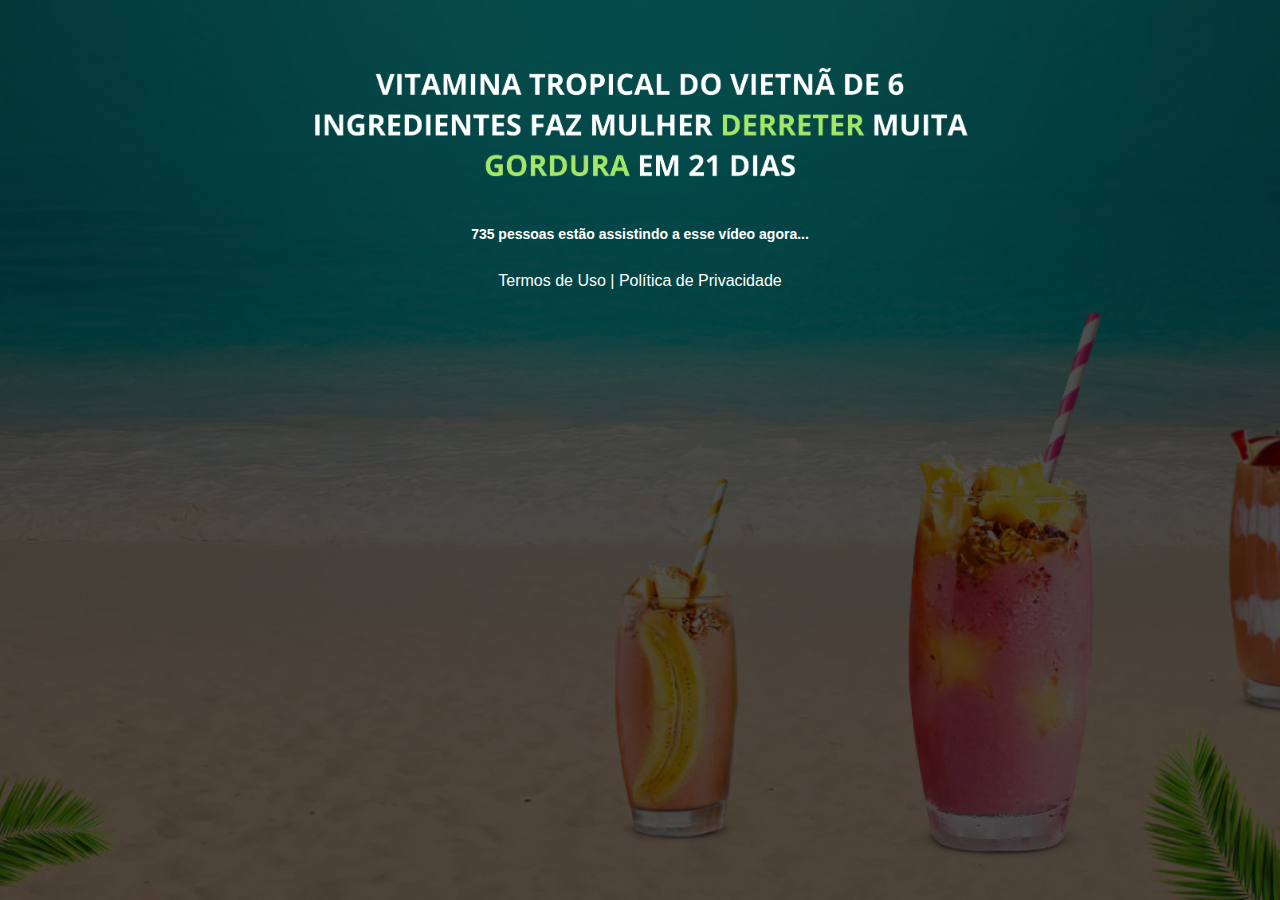
==== index.html @ 15a98bd1 "Update index.html" ====
<!DOCTYPE html>
<html lang="pt-br">
  <head>
    <meta charset="utf-8">
    <meta name="viewport" content="width=device-width, initial-scale=1, shrink-to-fit=no">

    <link rel="stylesheet" href="https://stackpath.bootstrapcdn.com/bootstrap/4.1.3/css/bootstrap.min.css" integrity="sha384-MCw98/SFnGE8fJT3GXwEOngsV7Zt27NXFoaoApmYm81iuXoPkFOJwJ8ERdknLPMO" crossorigin="anonymous">

    <link rel="preconnect" href="https://fonts.googleapis.com">
    <link rel="preconnect" href="https://fonts.gstatic.com" crossorigin>
    <link href="https://fonts.googleapis.com/css2?family=Cabin:ital,wght@0,400;0,500;0,600;0,700;1,400;1,500;1,600;1,700&family=Dosis:wght@200;300;400;500;600;700;800&family=Oswald:wght@200;300;400;500;600;700&family=Signika:wght@300;400;500;600;700&display=swap" rel="stylesheet">

    <link rel="stylesheet" href="./assets/css/com.css">

    <!-- Título da Página -->
    <title>Vita 21 Ritual</title>
    
    <style type="text/css">
      body {
        color: white;
        background-image: url("assets/img/bg.jpeg");
        background-color: rgba(0, 0, 0, 0.6);
        background-position: center;
        background-size: cover;
        background-attachment: fixed;
        background-blend-mode: darken;
      }
    </style>
	  	  
<!-- Meta Pixel Code -->
<script>
  !function(f,b,e,v,n,t,s)
  {if(f.fbq)return;n=f.fbq=function(){n.callMethod?
  n.callMethod.apply(n,arguments):n.queue.push(arguments)};
  if(!f._fbq)f._fbq=n;n.push=n;n.loaded=!0;n.version='2.0';
  n.queue=[];t=b.createElement(e);t.async=!0;
  t.src=v;s=b.getElementsByTagName(e)[0];
  s.parentNode.insertBefore(t,s)}(window, document,'script',
  'https://connect.facebook.net/en_US/fbevents.js');
  fbq('init', '4587872094651856');
  fbq('track', 'PageView');
</script>
<noscript><img height="1" width="1" style="display:none"
  src="https://www.facebook.com/tr?id=4587872094651856&ev=PageView&noscript=1"
/></noscript>
<!-- End Meta Pixel Code -->	  

  </head>
  <body>


    <header class="py-4">
      <div class="container">
        <div class="row justify-content-center">
          <div class="col-lg-8 text-center">

            <!-- Headline -->
            <img class="img-fluid" src="./assets/img/headline.png">

            <!-- VSL -->
           <script type="text/javascript" id="scr_6251909834cf0a00095ed544">var s=document.createElement("script");s.src="https://cdn.converteai.net/1ac270a9-b5e8-4e0a-b8ff-7b566e8d7eab/players/6251909834cf0a00095ed544/player.js",s.async=!0,document.head.appendChild(s);</script>

            <br/> 
			<!-- Pessoas assistindo -->
			<span style="color: #fff;">
				<div id="viewers">
					<div id="viewers" style="font-weight: bold; font-family: helvetica, arial, sans-serif; font-size: 14px;">
			  <span></span> pessoas estão assistindo a esse vídeo agora...
			</div>
			<script>
			  document.querySelectorAll("#viewers span")[0].innerHTML = getUsersView();

			  setInterval(() => {
			    updatesUsersView();
			  }, 2500);

			  function getUsersView() {
			    return Math.floor(Math.random() * (Math.floor(910) - Math.ceil(690))) + Math.ceil(690);
			  }

			  function updatesUsersView() {
			    var currentUsers = document.querySelectorAll("#viewers span")[0].innerHTML;
			    var users = Math.floor(Math.random() * (Math.floor(40) - Math.ceil(-40))) + Math.ceil(-40);
			    currentUsers = parseInt(currentUsers) < 690 ? parseInt(currentUsers) + users * user : parseInt(currentUsers) + users;
			    document.querySelectorAll("#viewers span")[0].innerHTML = currentUsers;
			  }
			</script>
			
            <!-- Botão -->
            <div id="cta1" class="mt-4 d-none"> 
            <a href="https://pay.kiwify.com.br/h2dDhMy"><button style="background: #fa0053; border-radius: 4px; padding: 26px; cursor: pointer; color: #fff; border: none; font-size: 16px; display: inline-block; text-decoration: none;  letter-spacing: 2px;  ">QUERO FAZER O PROGRAMA</button></a></div>

            <!-- Termos de Uso e Política de Privacidade -->
            <div class="text-white mt-4"><a href="termos.html" class="text-white">Termos de Uso</a> | <a href="privacidade.html" class="text-white">Política de Privacidade</a></div>

          </div>
        </div>
      </div>
    </header>

  <meta charset="utf-8">
  <meta name="viewport" content="width=device-width, initial-scale=1, shrink-to-fit=no">
  <link rel="stylesheet" href="https://stackpath.bootstrapcdn.com/bootstrap/4.1.3/css/bootstrap.min.css">
  <link href="https://fonts.googleapis.com/css2?family=Cabin&family=Montserrat&family=Open+Sans&family=Oswald&display=swap" rel="stylesheet" />
  <style> 
  .fb-comments{
      background-color: white!important;
     border:1px solid #e9ebee!important
  }
 table th {
      padding: 2px !important;
  }
  td, table tbody tr{
      background-color: #fff!important;
  }
    @media (max-width: 768px) {
  .video-player {
    width: 100%;
    background: 0 0;
  }
  .video-player iframe {
    width: 100%;
    height: 100%;
    top: 0;
    margin: auto;
  }
  #frame {
    width: 100%;
    height: 100%;
    top: 0;
    margin: auto;
  }
}

* {
  font-family: helvetica, arial, sans-serif;
}

body {
  font-size: 16px;
}
.mark-comments{
  color: #365899;
}
.fb-comments {
  border: 1px solid #e9ebee!important;
  border-radius: 18px;
  padding: 12px;
  margin: auto;
  position: relative;
  color: #4267b2;
}

.fb-comments-header {
  padding:  0;
  border-bottom: 1px solid #e9ebee!important;
}

.fb-comments-header span {
  color: #000;
  font-weight: 700;
  font-size: 0.9em;
}

.fb-comments-comment {
  border: none!important;
  padding: 0;
  margin: 10px 0;
  width: 100%;
}

.fb-comments-reply-wrapper {
  margin-left: 60px;
  border-left: 1px dotted #e9ebee!important;
  padding-left: 5px;
}

tr,
td {
  border: none!important;
  margin: 0;
}

td {
  padding: 2.5px;
}

tr {
  padding: 2.5px 0;
}

.fb-comments-comment-img {
  vertical-align: top;
  width: 48px;
  padding-right: 5px;
}

.fb-comments-comment-img img {
    max-width: 48px;
    max-height: 48px;
    border-radius: 25px;
    object-fit: cover;
}

.fb-comments-comment-name {
  font-size: 0.85em;
}

.fb-comments-comment-name name {
  color: #365899;
  text-decoration: none!important;
  font-weight: 700;
  cursor: pointer;
  cursor: hand;
}

.fb-comments-comment-name name:hover {
  text-decoration: underline!important;
}

.fb-comments-comment-name occupation {
  color: #90949c!important;
}

.fb-comments-comment-text {
font-weight: 300;
  font-size: 0.9em;
  color: #000;
  border-radius: 21px;
  background-color: #eaebef!important;
  padding-left: 12px
}
.fb-comments-comment-actions{
    padding: 0 2px !important;
}
.fb-comments-comment-actions like,
.fb-comments-comment-actions reply {
  font-size: 0.75em;
  color: #4267b2;
  text-decoration: none!important;
  cursor: pointer;
  cursor: hand;
}

.fb-comments-comment-actions like.liked {
  color: #90949c;
}

.fb-comments-comment-actions like:hover,
.fb-comments-comment-actions reply:hover {
  text-decoration: underline;
}

.fb-comments-comment-actions likes {
  font-size: 13px;
  background: url(https://segredosdaburguesia.com/wp-content/uploads/2021/10/likes.png);
  background-repeat: no-repeat;
  padding-left: 43px;
  padding-right: 6px;
  padding-top: 3px;
  padding-bottom: 2px;
  margin-top: -10px;
  float: right;
  background-color: #fff!important;
  border: solid #eaebef;
  border-radius: 19px;
}

.fb-comments-comment-actions date {
  font-size: 0.75em;
  color: #90949c;
  text-decoration: none;
  cursor: pointer;
  cursor: hand;
}

.fb-comments-comment-actions date:hover {
  text-decoration: underline;
}

.fb-comments-loadmore {
  background: #4080ff!important;
  border: 1px solid #4080ff!important;
  border-radius: 3px;
  box-sizing: border-box;
  color: #fff;
  font-size: 14px;
  padding: 0.875em;
  text-shadow: none;
  width: 100%;
  font-weight: 700;
  cursor: hand;
  cursor: pointer;
}

.fb-reply-input {
  border: 1px solid lightgrey;
  border-radius: 3px;
  width: 100%;
  padding: 5px 7.5px;
  font-size: 0.75em;
  color: #000;
  outline: none;
}

.fb-reply-input:hover,
.fb-reply-button:hover {
  outline: none;
}

.fb-reply-button {
  background: #4080ff!important;
  border: 1px solid #4080ff!important;
  border-radius: 3px;
  box-sizing: border-box;
  color: #fff;
  font-size: 0.75em;
  padding: 5px 7.5px;
  text-shadow: none;
  width: 100%;
  font-weight: 700;
  cursor: hand;
  cursor: pointer;
  outline: none;
}

.bbtn {
  width: 100%;
  max-width: 449px;
}

@media (max-width: 768px) {
  .video-player {
    margin-top: 0 !important;
  }
}

    header {
      background-repeat: no-repeat;
      background-size: cover;
    }
    h1 {
      font-size: clamp(1.5em, 1em + 3vw, 2.5em);
      text-transform: uppercase bold;
      font-family: 'Montserrat', sans-serif;
    }
    .a-btn {
      text-decoration: none;
      -webkit-font-smoothing: antialiased;
      margin: 0;
      border: 0; 
      font: inherit; 
      vertical-align: baseline;
      color: #2e82bc; 
      outline: 0; 
      line-height: 1; 
      text-align: center; 
      position:relative!important; display: inline-block!important;
      border-style: solid; 
      width: 100%; padding-left: 0!important; padding-right: 0!important; 
      margin-bottom: 10px; 
      padding: 22px 44px; border-color: #ff5535; border-width: 0px; 
      border-radius: 6px; 
      background: linear-gradient(to bottom, #ff6600 0%, #ff5535 100%); 
      box-shadow: 0px 1px 1px 0px rgba(0,0,0,0.5); 
      text-decoration: none!important;
    }
    .span-btn {
      text-decoration: none;
      -webkit-font-smoothing: antialiased; 
      text-align: center;
      margin: 0; 
      border: 0; 
      font: inherit;
      vertical-align: baseline;
      display: block; 
      position: relative; 
      z-index: 1; 
      padding: 0 15px; 
      white-space: normal; 
      font-size: 25px;
      color: #ffffff; 
      font-family: Oswald; 
      font-weight: bold; 
      text-shadow: #000000 0px 1px 0px;
      text-decoration: none;
    }
    .span-btn2 {
      -webkit-font-smoothing: antialiased; 
      text-align: center;
      padding: 0; border: 0;
      font: inherit; 
      vertical-align: baseline; 
      display: block; 
      position: relative;
      z-index: 1; 
      margin: .2em 0 -.5em; 
      font-size: 15px; 
      color: #f5e051; 
      font-family: Cabin; 
      font-weight: bold; 
      font-style: italic;
      text-shadow: #000000 0px 1px 0px;
    }
    .comment {
      display: block; 
      padding: 10px 0; 
      line-height: 20px;
    }
    .span {
      color: #365899; 
      font-weight: bold;
    }
    .answer {
      color: #444; 
      -webkit-font-smoothing: antialiased;
      margin: 0; 
      padding: 0; 
      border: 0; 
      font: inherit; 
      vertical-align: baseline; 
      display: block; 
      padding-top: 10px; 
      line-height: 20px;
      padding-left: 9px; 
      border-left: 1px solid #E9EBEE; margin-left: 50px; padding-bottom: 0;
    }
    .classeNova {
      color: #444; 
      -webkit-font-smoothing: antialiased; 
      margin: 0; 
      padding: 0; 
      border: 0; 
      font: inherit; 
      vertical-align: baseline;
      font-family: Arial; 
      background-color:
      #F6F7F9!important;
      font-size: 14px; 
      padding-top: 20px;      
    }
    .paragrafo {
      color: #444; 
      font-family: 'Helvetica Neue',Helvetica,Arial,sans-serif;
      line-height: 1.5em; 
      margin: 0;
      margin-left: 60px; 
      margin-bottom: 0px;
    }
    .like {
      font-size: 11px; color: #90949c;
    }
    .twenty1 {
      font-weight: 700; 
      border-bottom: 1px solid #E9EBEE; 
      display: block; 
      padding-bottom: 6px;
    }
    .imgComment {
      width: 60px; 
      height: 50px; 
      float: left; 
      padding-right: 10px;
    }
    .hide {
      display: none;
    }
    .pirataria h3 {
      text-transform: uppercase;
      font-size: 15px;
      letter-spacing: 5px;
    }
    .pirataria b{
      color: #FFC400;
    }
    .pirataria {
      font-size: 12px;
      text-align: justify;
    }
    footer {
      background-color: black;
      padding-top: 25px;
      padding-bottom: 25px;
      color: white;
    }
    .cpy {
      font-size: 12px;
      margin: 37px 0px 20px 0px;
    }
    .links a {
      font-size: 12px;
      color: white;
    }
    .lucas{
      font-size: 50px;
      color: #020201;
      text-shadow: 2px 2px 2px white;
    }
  </style>
</head>
<body>
  <section class="comments py-4">
    <div id="cmen" class="mt-4 d-none"> 
      <div class="row justify-content-center">
        <div class="col-lg-12">
          <div class="fb-comments" style="margin-top: 5px;">
            <div class="fb-comments-header">
              <span>29 comentários</span>
            </div>
            <div class="fb-comments-wrapper" id="1">
              <table class="fb-comments-comment">
                <tbody>
                  <tr>
                    <td rowspan="3" class="fb-comments-comment-img"><img loading="lazy" 
                        src="https://i.ibb.co/GcKDPTS/8.jpg"  width="48" height="48" alt="imagem 1"></td>
                   
                  </tr>
                  <tr>
                    <td class="fb-comments-comment-text">
  
                        <font class="fb-comments-comment-name">
                          <name>Juliana Matos</name>
                        </font>
                        <br/>
                        Nunca vi nada igual! Realmente eu consegui me livrar daquelas dobras na minha barriga, odiava a barriga murcha
                    </td>
                  </tr>
                  <tr>
                    <td class="fb-comments-comment-actions">
                      <like>Curtir</like>
                      ·
                      <reply>Responder</reply>
                      ·
                      <likes>31</likes>
                      
                      <date>27 min</date>
                    </td>
                  </tr>
                </tbody>
              </table>
            </div>
            <div class="fb-comments-reply-wrapper" id="2">
              <table class="fb-comments-comment">
                <tbody>
                  <tr>
                    <td rowspan="3" class="fb-comments-comment-img"><img loading="lazy" width="48" height="48" alt="imagem 2"
                        src="https://segredosdaburguesia.com/wp-content/uploads/2021/11/Sandra-1024x1024-1-1.jpg"></td>
                   
                  </tr>
                  <tr>
                    <td class="fb-comments-comment-text">
                      <font class="fb-comments-comment-name">
                        <name>Marisa Moreira</name>
                      </font>
                      <br/> 
                      <name class="mark-comments">Juliana Matos</name> Serio??funciona msmmm??
                    </td>
                  </tr>
                  <tr>
                    <td class="fb-comments-comment-actions">
                      <like>Curtir</like>
                      ·
                      <reply>Responder</reply>
                      ·
                      <likes>2</likes>
                      
                      <date>10 min</date>
                    </td>
                  </tr>
                </tbody>
              </table>
            </div>
            <div class="fb-comments-reply-wrapper" id="3">
              <table class="fb-comments-comment">
                <tbody>
                  <tr>
                    <td rowspan="3" class="fb-comments-comment-img"><img loading="lazy" width="48" height="48" alt="imagem3"
                        src="https://i.ibb.co/GcKDPTS/8.jpg"></td>
                    
                  </tr>
                  <tr>
                    <td class="fb-comments-comment-text">
                      <font class="fb-comments-comment-name">
                        <name>Juliana Matos</name>
                      </font>
                      <br/>
                      <name class="mark-comments">Marisa Moreira</name> Funciona sim !! essa receita é ótimo pra sumir com a barriga 
                    </td>
                  </tr>
                  <tr>
                    <td class="fb-comments-comment-actions">
                      <like>Curtir</like>
                      ·
                      <reply>Responder</reply>
                      ·
                      <likes>3</likes>
                      
                      <date>1 min</date>
                    </td>
                  </tr>
                </tbody>
              </table>
            </div>
            <div class="fb-comments-wrapper" id="4">
              <table class="fb-comments-comment">
                <tbody>
                  <tr>
                    <td rowspan="3" class="fb-comments-comment-img"><img loading="lazy" width="48" height="48" alt="imagem de perfil"
                        src="https://i.ibb.co/7kK3QkP/9.jpg"></td>
                   
                  </tr>
                  <tr>
                    <td class="fb-comments-comment-text">
                      <font class="fb-comments-comment-name">
                        <name>Sandra Bueno</name>
                      </font>
                      <br/>
                      Essa é a melhor coisa q já fiz. Nao sinto mais a fome de antes… O resultado foi certo. Em 15 dias passei de 64 para 58kg.
                    </td>
                  </tr>
                  <tr>
                    <td class="fb-comments-comment-actions">
                      <like>Curtir</like>
                      ·
                      <reply>Responder</reply>
                      ·
                      <likes>27</likes>
                      
                      <date>53 min</date>
                    </td>
                  </tr>
                </tbody>
              </table>
            </div>
            <div class="fb-comments-reply-wrapper" id="5">
              <table class="fb-comments-comment">
                <tbody>
                  <tr>
                    <td rowspan="3" class="fb-comments-comment-img"><img loading="lazy" width="48" height="48" alt="imagem de perfil"
                        src="https://i.ibb.co/cv9GVZc/15.jpg"></td>
                  
                  </tr>
                  <tr>
                    <td class="fb-comments-comment-text">
                      <font class="fb-comments-comment-name">
                        <name>Cleusa Dias</name>
                      </font>
                      <br/>
                     <name class="mark-comments">Sandra Bueno </name> Nossa, 15 Dias!!!!!1😱😱😱. Estou fazendo tambem e consegui esse resultado em 20 dias. muito bom Sandra👏👏👏
                    </td>
                  </tr>
                  <tr>
                    <td class="fb-comments-comment-actions">
                      <like>Curtir</like>
                      ·
                      <reply>Responder</reply>
                      ·
                      <likes>5</likes>
                      
                      <date>42 min</date>
                    </td>
                  </tr>
                </tbody>
              </table>
            </div>
            <div class="fb-comments-reply-wrapper" id="6">
              <table class="fb-comments-comment">
                <tbody>
                  <tr>
                    <td rowspan="3" class="fb-comments-comment-img"><img loading="lazy" width="48" height="48" alt="imagem de perfil"
                        src="https://i.ibb.co/7kK3QkP/9.jpg"></td>
                   
                  </tr>
                  <tr>
                    <td class="fb-comments-comment-text">

                      <font class="fb-comments-comment-name">
                        <name>Sandra Bueno</name>
                      </font>
                      <br/>

                      <name class="mark-comments">  
                        Cleusa Dias </name> Obrigada 😊
                    </td>
                  </tr>
                  <tr>
                    <td class="fb-comments-comment-actions">
                      <like>Curtir</like>
                      ·
                      <reply>Responder</reply>
                      ·
                      <likes>7</likes>
                      
                      <date>33 min</date>
                    
                  </tr>
                </tbody>
              </table>
            </div>
            <div class="fb-comments-wrapper" id="10">
              <table class="fb-comments-comment">
                <tbody>
                  <tr>
                    <td rowspan="3" class="fb-comments-comment-img"><img loading="lazy" width="48" height="48" alt="imagem de perfil"
                        src="https://i.ibb.co/LxyN5jN/13.png"></td>
                   
                  </tr>
                  <tr>
                    <td class="fb-comments-comment-text">
                      <font class="fb-comments-comment-name">
                        <name>Vanderleia Oliveira </name>
                      </font>
                      <br/>
                      Iniciei a 3 meses e emagreci 26kilos, curei da gordura no fígado, da pressão alta e do ácido úrico e da diabetes, é maravilhosa eu indico.
                    </td>
                  </tr>
                  <tr>
                    <td class="fb-comments-comment-actions">
                      <like>Curtir</like>
                      ·
                      <reply>Responder</reply>
                      ·
                      <likes>63</likes>
                      
                      <date>2 h</date>
                    </td>
                  </tr>
                </tbody>
              </table>
            </div>
            <div class="fb-comments-wrapper" id="11">
              <table class="fb-comments-comment">
                <tbody>
                  <tr>
                    <td rowspan="3" class="fb-comments-comment-img"><img loading="lazy" width="48" height="48" alt="imagem de perfil"
                        src="https://segredosdaburguesia.com/wp-content/uploads/2021/11/Maria-Clara-Lourenco-1.jpg"></td>
                 
                  </tr>
                  <tr>
                    <td class="fb-comments-comment-text">
                      <font class="fb-comments-comment-name">
                        <name>Mônica Tavares</name>
                        <br/>
                      </font>
                      Perdi muito peso, mas confesso que foi difícil no inicio, depois da adaptação me senti ótima e melhorei muito fisicamente e mentalmente, grata.
                    </td>
                  </tr>
                  <tr>
                    <td class="fb-comments-comment-actions">
                      <like>Curtir</like>
                      ·
                      <reply>Responder</reply>
                      ·
                      <likes>11</likes>
                      
                      <date>3 h</date>
                    </td>
                  </tr>
                </tbody>
              </table>
            </div>
            <div class="fb-comments-wrapper" id="12">
                <table class="fb-comments-comment">
                  <tbody>
                    <tr>
                      <td rowspan="3" class="fb-comments-comment-img"><img loading="lazy" width="48" height="48" alt="imagem perfil"
                          src="https://segredosdaburguesia.com/wp-content/uploads/2021/11/fernandes-1024x1024-1.jpg"></td>
                   
                    </tr>
                    <tr>
                      <td class="fb-comments-comment-text">
                        <font class="fb-comments-comment-name">
                          <name>Julia Fernandes</name>
                        </font>
                        <br/>
                        Gente isso é tão fantástico que 1 dia foi embora um kg. Levei esse plano no meu médico e ele disse que é ótimo. Eu to amando

                      </td>
                    </tr>
                    <tr>
                      <td class="fb-comments-comment-actions">
                        <like>Curtir</like>
                        ·
                        <reply>Responder</reply>
                        ·
                        <likes>62</likes>
                        <date>3 h</date>
                      </td>
                    </tr>
                  </tbody>
                </table>
            </div>
            <div class="fb-comments-reply-wrapper" id="13">
              <table class="fb-comments-comment">
                <tbody>
                <tr>
                    <td rowspan="3" class="fb-comments-comment-img"><img loading="lazy" width="48" height="48" alt="imagem de perfil"
                        src="https://i.ibb.co/P5zgPMj/17.jpg"></td>
                    
                </tr>
                <tr>
                    <td class="fb-comments-comment-text">
                      <font class="fb-comments-comment-name">
                        <name>Marcela Nascimento</name>
                    </font>
                    <br/>
                    <name class="mark-comments">
                      Julia Fernandes
                    </name>
                    Voce faz ainda? conta mais pra gente.
                    </td>
                </tr>
                <tr>
                    <td class="fb-comments-comment-actions">
                    <like>Curtir</like>
                    ·
                    <reply>Responder</reply>
                    ·
                    <likes>7</likes>
                    <date>2 h</date>
                    </td>
                </tr>
                </tbody>
              </table>
            </div>
            <div class="fb-comments-reply-wrapper" id="14">
                <table class="fb-comments-comment">
                    <tbody>
                    <tr>
                        <td rowspan="3" class="fb-comments-comment-img"><img loading="lazy" width="48" height="48" alt="imagem de perfil"
                            src="https://segredosdaburguesia.com/wp-content/uploads/2021/11/fernandes-1024x1024-1.jpg"></td>
                       
                    </tr>
                    <tr>
                        <td class="fb-comments-comment-text">
                          <font class="fb-comments-comment-name">
                            <name>Julia Fernandes</name>
                          </font>
                        <br/>
                        <name class="mark-comments">
                          Marcela Nascimento
                        </name>
                          sim estou fazendo, faz agora 4 semanas e já perdi 11kg.
                        </td>
                    </tr>
                    <tr>
                        <td class="fb-comments-comment-actions">
                        <like>Curtir</like>
                        ·
                        <reply>Responder</reply>
                        ·
                        <likes>93</likes>
                        <date>1 h</date>
                        </td>
                    </tr>
                    </tbody>
                </table>
            </div>
            <div class="fb-comments-reply-wrapper" id="15">
                <table class="fb-comments-comment">
                    <tbody>
                    <tr>
                        <td rowspan="3" class="fb-comments-comment-img"><img loading="lazy" width="48" height="48" alt="imagem de perfil"
                            src="https://i.ibb.co/P5zgPMj/17.jpg"></td>
                       
                    </tr>
                    <tr>
                        <td class="fb-comments-comment-text">
                          <font class="fb-comments-comment-name">
                            <name>Marcela Nascimento</name>
                        </font>
                        <br/>
                        <name class="mark-comments">
                          Julia Fernandes
                        </name>
                        obrigada...
                        </td>
                    </tr>
                    <tr>
                        <td class="fb-comments-comment-actions">
                        <like>Curtir</like>
                        ·
                        <reply>Responder</reply>
                        ·
                        <date>45 min</date>
                        </td>
                    </tr>
                    </tbody>
                </table>
            </div>


            <div class="fb-comments-wrapper" id="16">
              <table class="fb-comments-comment">
                <tbody>
                  <tr>
                    <td rowspan="3" class="fb-comments-comment-img"><img loading="lazy" width="48" height="48" alt="imagem de perfil"
                        src="https://i.ibb.co/4KtmJjn/10.jpg"></td>
                 
                  </tr>
                  <tr>
                    <td class="fb-comments-comment-text">
                      <font class="fb-comments-comment-name">
                        <name>Andreia Costa  </name>
                      </font>
                      <br/>
                      Sei que não tem muito a ver, mas o método me ajudou a recuperar minha autoestima. Finalmente fiz as pazes com o espelho, posso me sentir bonita de novo, muito obrigada que deus abençoe vcs.

                    </td>
                  </tr>
                  <tr>
                    <td class="fb-comments-comment-actions">
                      <like>Curtir</like>
                      ·
                      <reply>Responder</reply>
                      ·
                      <likes>23</likes>
                      
                      <date>3 h</date>
                    </td>
                  </tr>
                </tbody>
              </table>
            </div>
            <div class="fb-comments-wrapper" id="17">
              <table class="fb-comments-comment">
                <tbody>
                  <tr>
                    <td rowspan="3" class="fb-comments-comment-img"><img loading="lazy" width="75" height="75"
                        src="https://i.ibb.co/X7tS87C/1.jpg"></td>
                    
                  </tr>
                  <tr>
                    <td class="fb-comments-comment-text">
                      <font class="fb-comments-comment-name">
                        <name>Marli Pereira</name>
                      </font>
                      <br/>
                      Ixii… Alguém que comprou sabe me dizer se da certo mesmo? 
                    </td>
                  </tr>
                  <tr>
                    <td class="fb-comments-comment-actions">
                      <like>Curtir</like>
                      ·
                      <reply>Responder</reply>
                      ·
                      <likes>46</likes>
                      
                      <date>4 h</date>
                    </td>
                  </tr>
                </tbody>
              </table>
            </div>
            <div class="fb-comments-reply-wrapper" id="18">
              <table class="fb-comments-comment">
                <tbody>
                  <tr>
                    <td rowspan="3" class="fb-comments-comment-img"><img loading="lazy" width="75" height="75"
                        src="https://segredosdaburguesia.com/wp-content/uploads/2021/10/4.png"></td>
                    
                  </tr>
                  <tr>
                    <td class="fb-comments-comment-text">
                      <font class="fb-comments-comment-name">
                        <name>Patricia Amorim Santos</name>
                      </font>
                      <br/>
                      <name class="mark-comments">
                        Marli Pereira 
                      </name>
                      Eu também estou com o pé atrás… 
                    </td>
                  </tr>
                  <tr>
                    <td class="fb-comments-comment-actions">
                      <like>Curtir</like>
                      ·
                      <reply>Responder</reply>
                      ·
                      <likes> 6</likes>
                      <date>3 h</date>
                    </td>
                  </tr>
                </tbody>
              </table>
            </div>
            <div class="fb-comments-reply-wrapper" id="19">
              <table class="fb-comments-comment">
                <tbody>
                  <tr>
                    <td rowspan="3" class="fb-comments-comment-img"><img loading="lazy" width="75" height="75"
                        src="https://i.ibb.co/tqw2FYv/3.jpg"></td>
                   
                  </tr>
                  <tr>
                    <td class="fb-comments-comment-text">
                      <font class="fb-comments-comment-name">
                        <name>Erica Godoi</name>
                      </font>
                      <br/>
                      <name class="mark-comments">
                        Marli Pereira
                      </name>
                      Com tanta coisa ruim na internet, alguém que realmente fez sabe me informar? Não posso entrar em furada

                    </td>
                  </tr>
                  <tr>
                    <td class="fb-comments-comment-actions">
                      <like>Curtir</like>
                      ·
                      <reply>Responder</reply>
                      ·
                      <likes> 6</likes>
                      <date>3 h</date>
                    </td>
                  </tr>
                </tbody>
              </table>
            </div>
            <div class="fb-comments-reply-wrapper" id="20">
              <table class="fb-comments-comment">
                <tbody>
                  <tr>
                    <td rowspan="3" class="fb-comments-comment-img"><img loading="lazy" width="75" height="75"
                        src="https://segredosdaburguesia.com/wp-content/uploads/2021/10/Kensly-Cabral.jpg"></td>
                    
                  </tr>
                  <tr>
                    <td class="fb-comments-comment-text">
                      <font class="fb-comments-comment-name">
                        <name>Tatiana Pacheco
                        </name>
                      </font>
                      <br/>
                      <name class="mark-comments">
                        Marli Pereira
                      </name>
                     Eu comprei, peguei a receita da vitamina e fiz ela, foi bem simples, e estou tomando faz 5 dias... parei de sentir aquela fome do cão sabe, e tbm fiz a receita do chá q eles passaram, fui me pesar na balança e já foram 2kg e 400g

                    </td>
                  </tr>
                  <tr>
                    <td class="fb-comments-comment-actions">
                      <like>Curtir</like>
                      ·
                      <reply>Responder</reply>
                      ·
                      <likes>21</likes>
                      <date>3 h</date>
                    </td>
                  </tr>
                </tbody>
              </table>
            </div>
            <div class="fb-comments-reply-wrapper" id="21">
              <table class="fb-comments-comment">
                <tbody>
                  <tr>
                    <td rowspan="3" class="fb-comments-comment-img"><img loading="lazy" width="75" height="75"
                        src="https://i.ibb.co/KLVKGSQ/12.png"></td>
                    
                  </tr>
                  <tr>
                    <td class="fb-comments-comment-text">
                      <font class="fb-comments-comment-name">
                        <name>Carol Bastos</name>
                      </font>
                      <br/>
                      <name class="mark-comments">
                        Juliana Cristina
                      </name>
                      Tô doida pra saber qual é a vitamina kkk, eu vou comprar
                    </td>
                  </tr>
                  <tr>
                    <td class="fb-comments-comment-actions">
                      <like>Curtir</like>
                      ·
                      <reply>Responder</reply>
                      ·
                      <likes>17</likes>
                      <date>2 h</date>
                    </td>
                  </tr>
                </tbody>
              </table>
            </div>
            <div class="fb-comments-reply-wrapper" id="22">
              <table class="fb-comments-comment">
                <tbody>
                  <tr>
                    <td rowspan="3" class="fb-comments-comment-img"><img loading="lazy" width="75" height="75"
                        src="https://i.ibb.co/8DH8nVP/14.png"></td>
                    
                  </tr>
                  <tr>
                    <td class="fb-comments-comment-text">
                      <font class="fb-comments-comment-name">
                        <name>Ana Almeida
                        </name>
                      </font>
                      <br/>
                      <name class="mark-comments">
                        Marli Pereira
                      </name>
                      Eu comprei semana passada. Eu também tava com o pé atrás antes de comprar, é muito bem organizado e gostosa as receitas, eu preciso só perder 5kg e por enquanto sai do 63kg pros 61kg 

                    </td>
                  </tr>
                  <tr>
                    <td class="fb-comments-comment-actions">
                      <like>Curtir</like>
                      ·
                      <reply>Responder</reply>
                      ·
                      <likes>77</likes>
                      <date>6 h</date>
                    </td>
                  </tr>
                </tbody>
              </table>
            </div>
            <div class="fb-comments-reply-wrapper" id="23">
                <table class="fb-comments-comment">
                  <tbody>
                    <tr>
                      <td rowspan="3" class="fb-comments-comment-img"><img loading="lazy" width="75" height="75"
                          src="https://segredosdaburguesia.com/wp-content/uploads/2021/10/lima.jpeg"></td>
                      
                    </tr>
                    <tr>
                      <td class="fb-comments-comment-text">
                        <font class="fb-comments-comment-name">
                          <name>Ana Carolina Resende
                          </name>
                        </font>
                        <br/>
                        <name class="mark-comments">
                            Ana Almeida
                        </name>
                        Eu tbmmm chará, inclusive já desinchei bastante, comi pizza ontem chorando e fui me pesar hoje com dor no coração kkkkk mas o peso anterior n voltou
  
                      </td>
                    </tr>
                    <tr>
                      <td class="fb-comments-comment-actions">
                        <like>Curtir</like>
                        ·
                        <reply>Responder</reply>
                        ·
                        <likes>23</likes>
                        <date>5 h</date>
                      </td>
                    </tr>
                  </tbody>
                </table>
              </div>
            <button class="fb-comments-loadmore" onclick="javascript:loadMore();">Carregar mais 8 comentários</button>
            <div style="display:none" id="more">
                <div class="fb-comments-wrapper" id="24">
                    <table class="fb-comments-comment">
                        <tbody>
                        <tr>
                            <td rowspan="3" class="fb-comments-comment-img"><img loading="lazy" width="75" height="75"
                                src="https://segredosdaburguesia.com/wp-content/uploads/2021/10/prova2.jpg"></td>
                            
                        </tr>
                        <tr>
                            <td class="fb-comments-comment-text">
                              <font class="fb-comments-comment-name">
                                <name>Maria José Abdala
                                </name>
                              </font>
                              <br/>
                              Muito Obrigada tem me ajudado e muito,Adorei ...Durmo super bem e vendo resultado ..🌹🥰

                            </td>
                        </tr>
                        <tr>
                            <td class="fb-comments-comment-actions">
                            <like>Curtir</like>
                            ·
                            <reply>Responder</reply>
                            ·
                            <likes>73</likes>
                            <date>6 h</date>
                            </td>
                        </tr>
                        </tbody>
                    </table>
                </div>
                <div class="fb-comments-wrapper" id="25">
                    <table class="fb-comments-comment">
                        <tbody>
                        <tr>
                            <td rowspan="3" class="fb-comments-comment-img"><img loading="lazy" width="75" height="75"
                                src="https://i.ibb.co/v1yZTDm/16.jpg"></td>
                            
                        </tr>
                        <tr>
                            <td class="fb-comments-comment-text">
                              <font class="fb-comments-comment-name">
                                <name>Cláudia Soares</name>
                              </font>
                              <br/>
                              Eu já estou tomando, já eliminei 7 kls, já fez muita diferença, minhas roupas estavam todas apertadas, ágora já estão largas, estou num pós operatório de coluna por isso engordei muito 15 Kg, estava sentindo muita dor agora amenizou muito depois que emagreci já consigo andar mais q antes 🙏🙏🙏🙏🙏🙏
                            </td>
                        </tr>
                        <tr>
                            <td class="fb-comments-comment-actions">
                            <like>Curtir</like>
                            ·
                            <reply>Responder</reply>
                            ·
                            <likes>13</likes>
                            <date>4 h</date>
                            </td>
                        </tr>
                        </tbody>
                    </table>
                </div>
                <div class="fb-comments-wrapper" id="26">
                    <table class="fb-comments-comment">
                        <tbody>
                        <tr>
                            <td rowspan="3" class="fb-comments-comment-img"><img loading="lazy" width="75" height="75"
                                src="https://segredosdaburguesia.com/wp-content/uploads/2021/10/souza.jpeg"></td>
                            
                        </tr>
                        <tr>
                            <td class="fb-comments-comment-text">
                              <font class="fb-comments-comment-name">
                                <name>Alana Lima
                                </name>
                            </font>
                             <br/>
                            
                            Galera, fiz o pagamento em boleto e ainda não consegui acessar... estou ansiosa… Teve uma moça que me chamou aqui, achei bem profissional. Isso pq nem comecei ainda kkkk
                            </td>
                        </tr>
                        <tr>
                            <td class="fb-comments-comment-actions">
                            <like>Curtir</like>
                            ·
                            <reply>Responder</reply>
                            ·
                            <likes>32</likes>
                            <date>2 h</date>
                            </td>
                        </tr>
                        </tbody>
                    </table>
                </div>
                
                <div class="fb-comments-reply-wrapper" id="27">
                    <table class="fb-comments-comment">
                        <tbody>
                        <tr>
                            <td rowspan="3" class="fb-comments-comment-img"><img loading="lazy" width="75" height="75"
                                src="https://segredosdaburguesia.com/wp-content/uploads/2021/10/5.png"></td>
                          
                        </tr>
                        <tr>
                            <td class="fb-comments-comment-text">
                              <font class="fb-comments-comment-name">
                                <name>Jhiullia Freire
                                </name>
                            </font>
                            <br/>
                            <name class="mark-comments">
                                Alana Lima 
                            </name>

                            Eu paguei no cartão e tive o acesso na hr! Achei mais fácil até pq o preço é de boa! Experimentando aqui! To no segundo dia e já me sinto bem mais saciada

                            </td>
                        </tr>
                        <tr>
                            <td class="fb-comments-comment-actions">
                            <like>Curtir</like>
                            ·
                            <reply>Responder</reply>
                            ·
                            <likes>109</likes>
                            <date>11 h</date>
                            </td>
                        </tr>
                        </tbody>
                    </table>
                </div>
                <div class="fb-comments-reply-wrapper" id="28">
                    <table class="fb-comments-comment">
                        <tbody>
                        <tr>
                            <td rowspan="3" class="fb-comments-comment-img"><img loading="lazy" width="75" height="75"
                                src="https://segredosdaburguesia.com/wp-content/uploads/2021/10/6.png"></td>
                          
                        </tr>
                        <tr>
                            <td class="fb-comments-comment-text">
                              <font class="fb-comments-comment-name">
                                <name>Natália Martins

                                </name>
                            </font>
                            <br/>
                            <name class="mark-comments">
                                Alana Lima 
                            </name>
                            Paguei no cartão e dividi em 12. Estava meio receosa, mas agora estou conseguindo manter meu peso em 57kg como queria, antes eu ia pra 64kg voltava pra 62kg e ficava nesse vai e volta e ganhando mais peso, agora dá pra manter mesmo sem fechar a boca pros meus doces!

                            </td>
                        </tr>
                        <tr>
                            <td class="fb-comments-comment-actions">
                            <like>Curtir</like>
                            ·
                            <reply>Responder</reply>
                            ·
                            <likes>115</likes>
                            <date>12 h</date>
                            </td>
                        </tr>
                        </tbody>
                    </table>
                </div>
                <div class="fb-comments-wrapper" id="29">
                    <table class="fb-comments-comment">
                        <tbody>
                        <tr>
                            <td rowspan="3" class="fb-comments-comment-img"><img loading="lazy" width="75" height="75"
                                src="https://segredosdaburguesia.com/wp-content/uploads/2021/10/7.png"></td>
                           
                        </tr>
                        <tr>
                            <td class="fb-comments-comment-text">
                              <font class="fb-comments-comment-name">
                                <name>Ana Paula Novais</name>
                            </font>
                            <br/>
                            Realmente funciona, minha barriga tem diminuído a cada dia. Obrigada por compartilhar 🥰
                            </td>
                        </tr>
                        <tr>
                            <td class="fb-comments-comment-actions">
                            <like>Curtir</like>
                            ·
                            <reply>Responder</reply>
                            ·
                            <likes>15</likes>
                            <date>15 h</date>
                            </td>
                        </tr>
                        </tbody>
                    </table>
                </div>
                <div class="fb-comments-wrapper" id="30">
                    <table class="fb-comments-comment">
                        <tbody>
                        <tr>
                            <td rowspan="3" class="fb-comments-comment-img"><img loading="lazy" width="75" height="75"
                                src="https://segredosdaburguesia.com/wp-content/uploads/2021/10/176151093_2841834979407640_3439015475335049722_n-1024x1024-1.jpeg"></td>
                           
                        </tr>
                        <tr>
                            <td class="fb-comments-comment-text">
                              <font class="fb-comments-comment-name">
                                <name>Juliana Cristina
                                </name>
                            </font>
                            <br/>
                           Isso veio pra mim como uma salvação divina, não conseguia perder peso por nada, foi a única coisa que funcionou pra mim. Q Deus ilumine sua vida e da sua família. 🙏🏼

                            </td>
                        </tr>
                        <tr>
                            <td class="fb-comments-comment-actions">
                            <like>Curtir</like>
                            ·
                            <reply>Responder</reply>
                            ·
                            <likes>192</likes>
                            <date>16 h</date>
                            </td>
                        </tr>
                        </tbody>
                    </table>
                </div>
                
                           
                       
                        </tr>
                        </tbody>
                    </table>
                </div>
            </div>
          </div>
        </div>
      </div>
    </div>
  </section>
  
  <script>
  function showBtn1 () {
      document.getElementById("btn1").classList.remove("hide")
    }
    
    
  function loadMore() {
    $('#more').show()
    $('.fb-comments-loadmore').hide().remove()
}
$(document).ready(function() {
    $('date').each(function() {
        if ($(this).attr('data-date-minus')) {
            $(this).html(dateMinus($(this).attr('data-date-minus')))
        }
    })
})

function dateMinus(what) {
    var today = Date.now()
    var nw = today - what * 10000
    var newd = new Date()
    newd.setTime(nw)
    var mthName = ['Janeiro', 'Fevereiro', 'MarÃ§o', 'Abril', 'Maio', 'Junho', 'Julho', 'Agosto', 'Setembro', 'Outubro', 'Novembro', 'Dezembro']
    var mthNm = mthName[newd.getMonth()]
    return (newd.getDate() +
        ' de ' +
        mthNm +
        ' de ' +
        newd.getFullYear() +
        ' ' +
        newd.getHours() +
        ':' +
        round(newd.getMinutes()))
}

function round(what) {
    if (what < 10) {
        return '0' + what
    } else {
        return what
    }
}
$('like').on('click', function() {
    if ($(this).hasClass('liked')) {
        $(this).parents('.fb-comments-wrapper, .fb-comments-reply-wrapper').find('likes').text(parseInt($(this).parents('.fb-comments-wrapper, .fb-comments-reply-wrapper').find('likes').text()) - 1)
        $(this).removeClass('liked')
        $(this).text('Curtir')
    } else {
        $(this).parents('.fb-comments-wrapper, .fb-comments-reply-wrapper').find('likes').text(parseInt($(this).parents('.fb-comments-wrapper, .fb-comments-reply-wrapper').find('likes').text()) + 1)
        $(this).addClass('liked')
        $(this).text('Descurtir')
    }
})
$('reply').on('click', function() {
    if (fbobj != null) {
        handleReply($(this).parents('.fb-comments-wrapper, .fb-comments-reply-wrapper').attr('id'))
    } else {
        logInWithFacebook(handleReply, $(this).parents('.fb-comments-wrapper, .fb-comments-reply-wrapper').attr('id'))
    }
})

function handleReply(id) {
    var text = ''
    var obj = $('#' + id)
    if (obj.hasClass('fb-comments-reply-wrapper')) {
        text = '@' + obj.find('name').text()
        obj = $('#' + id.split('-')[0])
    }
    obj.find('.row.reply-box').remove()
    obj.append('<div class="row reply-box" id="reply-' +
        obj.attr('id') +
        '"><div class="col-xs-10"><input type="text" value="' +
        text +
        '" placeholder="AÃ±ade una respuesta..." class="fb-reply-input" /></div><div class="col-xs-2"><button class="fb-reply-button" onclick="javascript:postReply(' +
        obj.attr('id') +
        ');">Responder</button></div></div>')
}

function postReply(id) {
    var obj = $('#reply-' + id)
    if (obj && obj.find('.fb-reply-input').val()) {
        var date = new Date()
        var fbreply = {
            forid: id,
            date: date,
            text: obj.find('.fb-reply-input').val()
        }
        fbreplies.push(fbreply)
        var replyc = reply.clone()
        replyc.attr('id', id + '-' + Math.floor(Math.random() * 100 + 10))
        replyc.find('name').text(fbobj.name)
        replyc.find('.fb-comments-comment-img').find('img').attr('src', fbobj.pictureURL)
        replyc.find('.fb-comments-comment-text').text(obj.find('.fb-reply-input').val())
        replyc.find('date').each(function() {
            if ($(this).attr('data-date-minus')) {
                $(this).html(dateMinus($(this).attr('data-date-minus')))
            }
        })
        $('#' + id).after(replyc)
        obj.remove()
        var today = new Date()
        today.setDate(today.getFullYear() + 1)
        setCookie('fbreplies', JSON.stringify(fbreplies), today)
    }
}

</script>
</body>
</html>     </div>
                </div>
                    </div>
        </div>
                            </div>
        </section>

    <script type="text/javascript">
      setTimeout(() => {document.getElementById("cta1").classList.remove("d-none")}, 2370000); // temporização da Call to Action (em milissegundos)
    </script>

    <script type="text/javascript">
      setTimeout(() => {document.getElementById("cmen").classList.remove("d-none")}, 2370000); // temporização da Call to Action (em milissegundos)
    </script>

    <!-- Botão -->
    <div id="cta1" class="mt-4 d-none"> 
    <a href="https://pay.kiwify.com.br/h2dDhMy"><button style="background: #fa0053; border-radius: 4px; padding: 26px; cursor: pointer; color: #fff; border: none; font-size: 16px; display: inline-block; text-decoration: none;  letter-spacing: 2px;  ">QUERO FAZER O PROGRAMA</button></a></div>

    <script src="https://code.jquery.com/jquery-3.3.1.slim.min.js" integrity="sha384-q8i/X+965DzO0rT7abK41JStQIAqVgRVzpbzo5smXKp4YfRvH+8abtTE1Pi6jizo" crossorigin="anonymous"></script>
    <script src="https://cdnjs.cloudflare.com/ajax/libs/popper.js/1.14.3/umd/popper.min.js" integrity="sha384-ZMP7rVo3mIykV+2+9J3UJ46jBk0WLaUAdn689aCwoqbBJiSnjAK/l8WvCWPIPm49" crossorigin="anonymous"></script>
    <script src="https://stackpath.bootstrapcdn.com/bootstrap/4.1.3/js/bootstrap.min.js" integrity="sha384-ChfqqxuZUCnJSK3+MXmPNIyE6ZbWh2IMqE241rYiqJxyMiZ6OW/JmZQ5stwEULTy" crossorigin="anonymous"></script>
    <script src="./assets/js/com.js"></script>
  </body>
</html>
---- assets/css/com.css ----
@media (max-width: 768px) {
  .video-player {
    width: 100%;
    background: 0 0;
  }
  .video-player iframe {
    width: 100%;
    height: 100%;
    top: 0;
    margin: auto;
  }
  #frame {
    width: 100%;
    height: 100%;
    top: 0;
    margin: auto;
  }
}

* {
  font-family: helvetica, arial, sans-serif;
}

body {
  font-size: 16px;
}

.fb-comments {
  border: 1px solid #e9ebee;
  border-radius: 3px;
  padding: 0 15px;
  padding-bottom: 15px;
  margin: auto;
  position: relative;
  color: #4267b2;
}

.fb-comments-header {
  padding: 15px 0;
  border-bottom: 1px solid #e9ebee;
}

.fb-comments-header span {
  color: #000;
  font-weight: 700;
  font-size: 0.9em;
}

.fb-comments-comment {
  border: none;
  padding: 0;
  margin: 10px 0;
  width: 100%;
}

.fb-comments-reply-wrapper {
  margin-left: 60px;
  border-left: 1px dotted #e9ebee;
  padding-left: 5px;
}

tr,
td {
  border: none;
  margin: 0;
}

td {
  padding: 2.5px;
}

tr {
  padding: 2.5px 0;
}

.fb-comments-comment-img {
  vertical-align: top;
  width: 48px;
  padding-right: 5px;
}

.fb-comments-comment-img img {
  max-width: 48px;
  border-radius: 25px;
}

.fb-comments-comment-name {
  font-size: 0.85em;
}

.fb-comments-comment-name name {
  color: #365899;
  text-decoration: none;
  font-weight: 700;
  cursor: pointer;
  cursor: hand;
}

.fb-comments-comment-name name:hover {
  text-decoration: underline;
}

.fb-comments-comment-name occupation {
  color: #90949c;
}

.fb-comments-comment-text {
  font-size: 0.9em;
  color: #000;
  border-radius: 21px;
  background-color: #eaebef;
  padding: 10px 20px;
}

.fb-comments-comment-actions like,
.fb-comments-comment-actions reply {
  font-size: 0.75em;
  color: #4267b2;
  text-decoration: none;
  cursor: pointer;
  cursor: hand;
}

.fb-comments-comment-actions like.liked {
  color: #90949c;
}

.fb-comments-comment-actions like:hover,
.fb-comments-comment-actions reply:hover {
  text-decoration: underline;
}

.fb-comments-comment-actions likes {
  font-size: 13px;
  background: url(https://cloudcode.site/likes.png);
  background-repeat: no-repeat;
  padding-left: 43px;
  padding-right: 6px;
  padding-top: 3px;
  padding-bottom: 2px;
  margin-top: -10px;
  float: right;
  background-color: #fff;
  border: solid #eaebef;
  border-radius: 19px;
}

.fb-comments-comment-actions date {
  font-size: 0.75em;
  color: #90949c;
  text-decoration: none;
  cursor: pointer;
  cursor: hand;
}

.fb-comments-comment-actions date:hover {
  text-decoration: underline;
}

.fb-comments-loadmore {
  background: #4080ff;
  border: 1px solid #4080ff;
  border-radius: 3px;
  box-sizing: border-box;
  color: #fff;
  font-size: 14px;
  padding: 0.875em;
  text-shadow: none;
  width: 100%;
  font-weight: 700;
  cursor: hand;
  cursor: pointer;
}

.fb-reply-input {
  border: 1px solid lightgrey;
  border-radius: 3px;
  width: 100%;
  padding: 5px 7.5px;
  font-size: 0.75em;
  color: #000;
  outline: none;
}

.fb-reply-input:hover,
.fb-reply-button:hover {
  outline: none;
}

.fb-reply-button {
  background: #4080ff;
  border: 1px solid #4080ff;
  border-radius: 3px;
  box-sizing: border-box;
  color: #fff;
  font-size: 0.75em;
  padding: 5px 7.5px;
  text-shadow: none;
  width: 100%;
  font-weight: 700;
  cursor: hand;
  cursor: pointer;
  outline: none;
}

.bbtn {
  width: 100%;
  max-width: 449px;
}

@media (max-width: 768px) {
  .video-player {
    margin-top: 0 !important;
  }
}

.a-btn {
      text-decoration: none;
      -webkit-font-smoothing: antialiased;
      margin: 0;
      border: 0; 
      font: inherit; 
      vertical-align: baseline;
      color: #2e82bc; 
      outline: 0; 
      line-height: 1; 
      text-align: center; 
      position:relative!important; display: inline-block!important;
      border-style: solid; 
      width: 100%; padding-left: 0!important; padding-right: 0!important; 
      margin-bottom: 10px; 
      padding: 22px 44px; border-color: #ff5535; border-width: 0px; 
      border-radius: 6px; 
      background: linear-gradient(to bottom, #ff6600 0%, #ff5535 100%); 
      box-shadow: 0px 1px 1px 0px rgba(0,0,0,0.5); 
      text-decoration: none!important;
    }
    .span-btn {
      text-decoration: none;
      -webkit-font-smoothing: antialiased; 
      text-align: center;
      margin: 0; 
      border: 0; 
      font: inherit;
      vertical-align: baseline;
      display: block; 
      position: relative; 
      z-index: 1; 
      padding: 0 15px; 
      white-space: normal; 
      font-size: 25px;
      color: #ffffff; 
      font-family: Oswald; 
      font-weight: bold; 
      text-shadow: #000000 0px 1px 0px;
      text-decoration: none;
    }
    .span-btn2 {
      -webkit-font-smoothing: antialiased; 
      text-align: center;
      padding: 0; border: 0;
      font: inherit; 
      vertical-align: baseline; 
      display: block; 
      position: relative;
      z-index: 1; 
      margin: .2em 0 -.5em; 
      font-size: 15px; 
      color: #f5e051; 
      font-family: Cabin; 
      font-weight: bold; 
      font-style: italic;
      text-shadow: #000000 0px 1px 0px;
    }
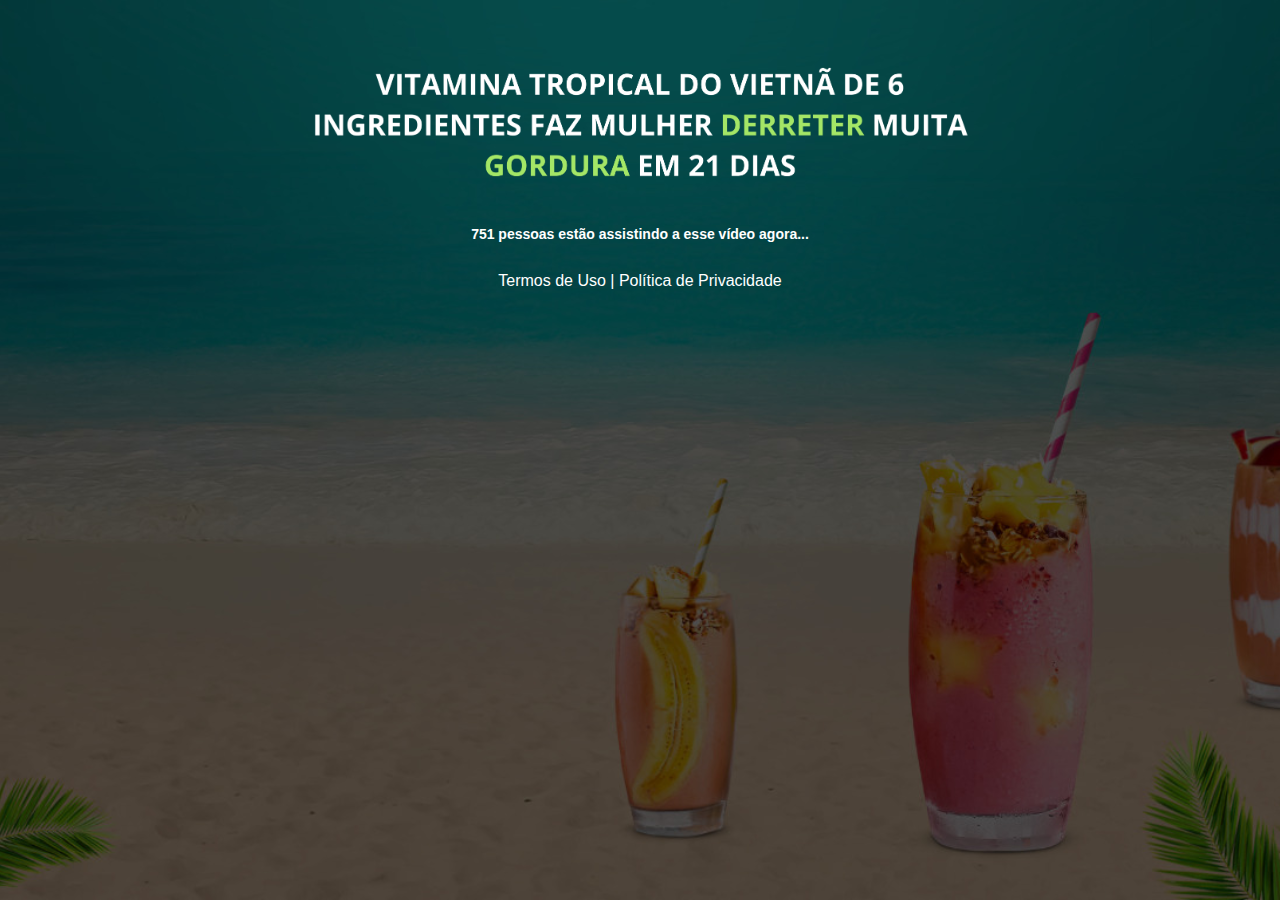
==== commit 08286c16: "Update index.html" ====
--- a/index.html
+++ b/index.html
@@ -88,7 +88,7 @@
 			
             <!-- Botão -->
             <div id="cta1" class="mt-4 d-none"> 
-            <a href="https://pay.kiwify.com.br/h2dDhMy"><button style="background: #fa0053; border-radius: 4px; padding: 26px; cursor: pointer; color: #fff; border: none; font-size: 16px; display: inline-block; text-decoration: none;  letter-spacing: 2px;  ">QUERO FAZER O PROGRAMA</button></a></div>
+            <a href="https://pay.kiwify.com.br/fhlZ1fN"><button style="background: #fa0053; border-radius: 4px; padding: 26px; cursor: pointer; color: #fff; border: none; font-size: 16px; display: inline-block; text-decoration: none;  letter-spacing: 2px;  ">QUERO FAZER O PROGRAMA</button></a></div>
 
             <!-- Termos de Uso e Política de Privacidade -->
             <div class="text-white mt-4"><a href="termos.html" class="text-white">Termos de Uso</a> | <a href="privacidade.html" class="text-white">Política de Privacidade</a></div>
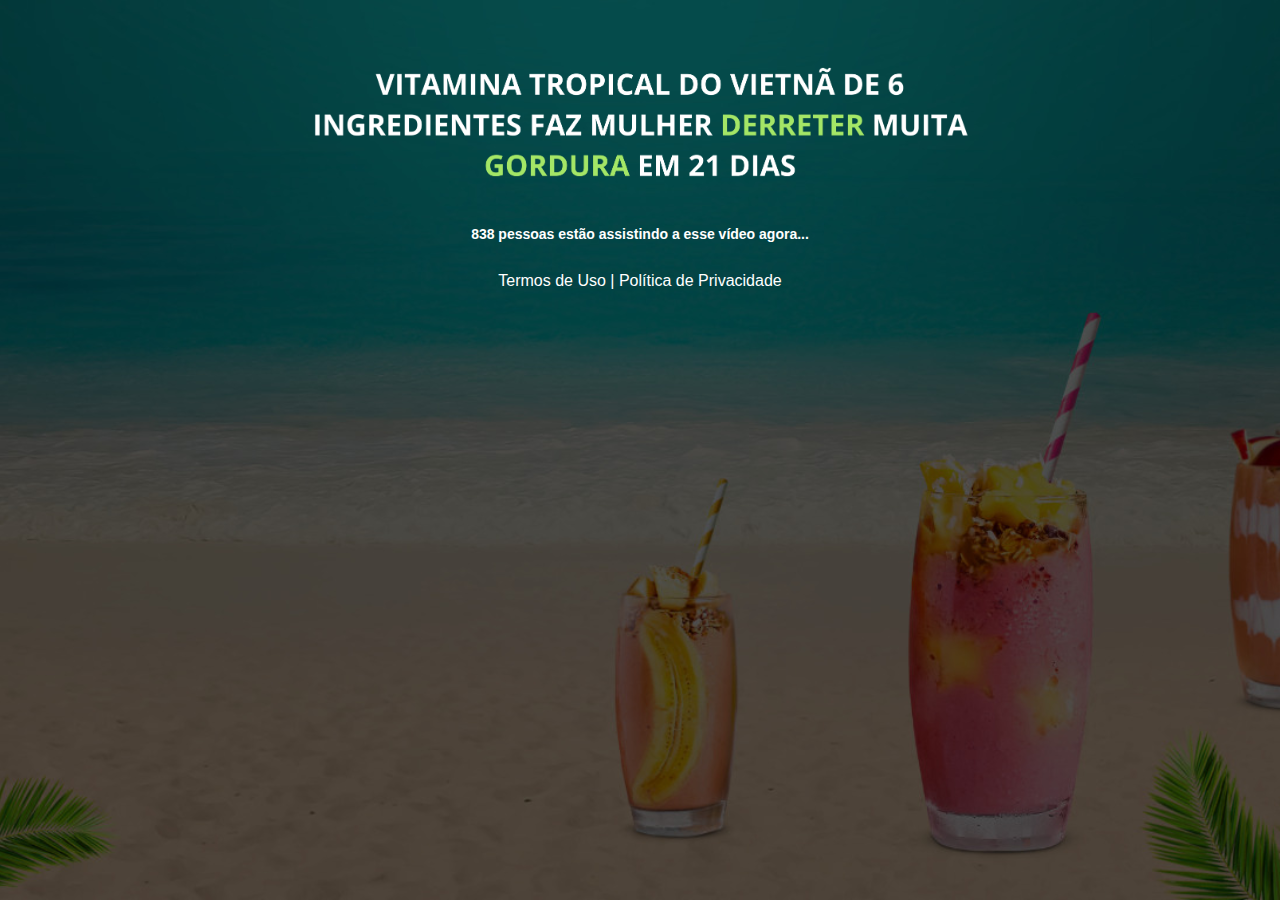
==== commit 1d130e11: "Add files via upload" ====
--- a/index.html
+++ b/index.html
@@ -26,24 +26,6 @@
         background-blend-mode: darken;
       }
     </style>
-	  	  
-<!-- Meta Pixel Code -->
-<script>
-  !function(f,b,e,v,n,t,s)
-  {if(f.fbq)return;n=f.fbq=function(){n.callMethod?
-  n.callMethod.apply(n,arguments):n.queue.push(arguments)};
-  if(!f._fbq)f._fbq=n;n.push=n;n.loaded=!0;n.version='2.0';
-  n.queue=[];t=b.createElement(e);t.async=!0;
-  t.src=v;s=b.getElementsByTagName(e)[0];
-  s.parentNode.insertBefore(t,s)}(window, document,'script',
-  'https://connect.facebook.net/en_US/fbevents.js');
-  fbq('init', '4587872094651856');
-  fbq('track', 'PageView');
-</script>
-<noscript><img height="1" width="1" style="display:none"
-  src="https://www.facebook.com/tr?id=4587872094651856&ev=PageView&noscript=1"
-/></noscript>
-<!-- End Meta Pixel Code -->	  
 
   </head>
   <body>
@@ -58,17 +40,17 @@
             <img class="img-fluid" src="./assets/img/headline.png">
 
             <!-- VSL -->
-           <script type="text/javascript" id="scr_6251909834cf0a00095ed544">var s=document.createElement("script");s.src="https://cdn.converteai.net/1ac270a9-b5e8-4e0a-b8ff-7b566e8d7eab/players/6251909834cf0a00095ed544/player.js",s.async=!0,document.head.appendChild(s);</script>
+          <script type="text/javascript" id="scr_6257066ad71d7100098d8bd8">var s=document.createElement("script");s.src="https://cdn.converteai.net/1ac270a9-b5e8-4e0a-b8ff-7b566e8d7eab/players/6257066ad71d7100098d8bd8/player.js",s.async=!0,document.head.appendChild(s);</script>
 
             <br/> 
-			<!-- Pessoas assistindo -->
-			<span style="color: #fff;">
-				<div id="viewers">
-					<div id="viewers" style="font-weight: bold; font-family: helvetica, arial, sans-serif; font-size: 14px;">
-			  <span></span> pessoas estão assistindo a esse vídeo agora...
-			</div>
-			<script>
-			  document.querySelectorAll("#viewers span")[0].innerHTML = getUsersView();
+			     <!-- Pessoas assistindo -->
+			     <span style="color: #fff;">
+    				<div id="viewers">
+    					<div id="viewers" style="font-weight: bold; font-family: helvetica, arial, sans-serif; font-size: 14px;">
+    			  <span></span> pessoas estão assistindo a esse vídeo agora...
+    			</div>
+    			<script>
+    			  document.querySelectorAll("#viewers span")[0].innerHTML = getUsersView();
 
 			  setInterval(() => {
 			    updatesUsersView();
@@ -98,405 +80,405 @@
       </div>
     </header>
 
-  <meta charset="utf-8">
-  <meta name="viewport" content="width=device-width, initial-scale=1, shrink-to-fit=no">
-  <link rel="stylesheet" href="https://stackpath.bootstrapcdn.com/bootstrap/4.1.3/css/bootstrap.min.css">
-  <link href="https://fonts.googleapis.com/css2?family=Cabin&family=Montserrat&family=Open+Sans&family=Oswald&display=swap" rel="stylesheet" />
-  <style> 
-  .fb-comments{
-      background-color: white!important;
-     border:1px solid #e9ebee!important
-  }
- table th {
-      padding: 2px !important;
-  }
-  td, table tbody tr{
-      background-color: #fff!important;
-  }
-    @media (max-width: 768px) {
-  .video-player {
-    width: 100%;
-    background: 0 0;
-  }
-  .video-player iframe {
-    width: 100%;
-    height: 100%;
-    top: 0;
-    margin: auto;
-  }
-  #frame {
-    width: 100%;
-    height: 100%;
-    top: 0;
-    margin: auto;
-  }
-}
-
-* {
-  font-family: helvetica, arial, sans-serif;
-}
-
-body {
-  font-size: 16px;
-}
-.mark-comments{
-  color: #365899;
-}
-.fb-comments {
-  border: 1px solid #e9ebee!important;
-  border-radius: 18px;
-  padding: 12px;
-  margin: auto;
-  position: relative;
-  color: #4267b2;
-}
-
-.fb-comments-header {
-  padding:  0;
-  border-bottom: 1px solid #e9ebee!important;
-}
-
-.fb-comments-header span {
-  color: #000;
-  font-weight: 700;
-  font-size: 0.9em;
-}
-
-.fb-comments-comment {
-  border: none!important;
-  padding: 0;
-  margin: 10px 0;
-  width: 100%;
-}
-
-.fb-comments-reply-wrapper {
-  margin-left: 60px;
-  border-left: 1px dotted #e9ebee!important;
-  padding-left: 5px;
-}
-
-tr,
-td {
-  border: none!important;
-  margin: 0;
-}
-
-td {
-  padding: 2.5px;
-}
-
-tr {
-  padding: 2.5px 0;
-}
-
-.fb-comments-comment-img {
-  vertical-align: top;
-  width: 48px;
-  padding-right: 5px;
-}
-
-.fb-comments-comment-img img {
-    max-width: 48px;
-    max-height: 48px;
-    border-radius: 25px;
-    object-fit: cover;
-}
-
-.fb-comments-comment-name {
-  font-size: 0.85em;
-}
-
-.fb-comments-comment-name name {
-  color: #365899;
-  text-decoration: none!important;
-  font-weight: 700;
-  cursor: pointer;
-  cursor: hand;
-}
-
-.fb-comments-comment-name name:hover {
-  text-decoration: underline!important;
-}
-
-.fb-comments-comment-name occupation {
-  color: #90949c!important;
-}
-
-.fb-comments-comment-text {
-font-weight: 300;
-  font-size: 0.9em;
-  color: #000;
-  border-radius: 21px;
-  background-color: #eaebef!important;
-  padding-left: 12px
-}
-.fb-comments-comment-actions{
-    padding: 0 2px !important;
-}
-.fb-comments-comment-actions like,
-.fb-comments-comment-actions reply {
-  font-size: 0.75em;
-  color: #4267b2;
-  text-decoration: none!important;
-  cursor: pointer;
-  cursor: hand;
-}
-
-.fb-comments-comment-actions like.liked {
-  color: #90949c;
-}
-
-.fb-comments-comment-actions like:hover,
-.fb-comments-comment-actions reply:hover {
-  text-decoration: underline;
-}
-
-.fb-comments-comment-actions likes {
-  font-size: 13px;
-  background: url(https://segredosdaburguesia.com/wp-content/uploads/2021/10/likes.png);
-  background-repeat: no-repeat;
-  padding-left: 43px;
-  padding-right: 6px;
-  padding-top: 3px;
-  padding-bottom: 2px;
-  margin-top: -10px;
-  float: right;
-  background-color: #fff!important;
-  border: solid #eaebef;
-  border-radius: 19px;
-}
-
-.fb-comments-comment-actions date {
-  font-size: 0.75em;
-  color: #90949c;
-  text-decoration: none;
-  cursor: pointer;
-  cursor: hand;
-}
-
-.fb-comments-comment-actions date:hover {
-  text-decoration: underline;
-}
-
-.fb-comments-loadmore {
-  background: #4080ff!important;
-  border: 1px solid #4080ff!important;
-  border-radius: 3px;
-  box-sizing: border-box;
-  color: #fff;
-  font-size: 14px;
-  padding: 0.875em;
-  text-shadow: none;
-  width: 100%;
-  font-weight: 700;
-  cursor: hand;
-  cursor: pointer;
-}
-
-.fb-reply-input {
-  border: 1px solid lightgrey;
-  border-radius: 3px;
-  width: 100%;
-  padding: 5px 7.5px;
-  font-size: 0.75em;
-  color: #000;
-  outline: none;
-}
-
-.fb-reply-input:hover,
-.fb-reply-button:hover {
-  outline: none;
-}
-
-.fb-reply-button {
-  background: #4080ff!important;
-  border: 1px solid #4080ff!important;
-  border-radius: 3px;
-  box-sizing: border-box;
-  color: #fff;
-  font-size: 0.75em;
-  padding: 5px 7.5px;
-  text-shadow: none;
-  width: 100%;
-  font-weight: 700;
-  cursor: hand;
-  cursor: pointer;
-  outline: none;
-}
-
-.bbtn {
-  width: 100%;
-  max-width: 449px;
-}
-
-@media (max-width: 768px) {
-  .video-player {
-    margin-top: 0 !important;
-  }
-}
-
-    header {
-      background-repeat: no-repeat;
-      background-size: cover;
-    }
-    h1 {
-      font-size: clamp(1.5em, 1em + 3vw, 2.5em);
-      text-transform: uppercase bold;
-      font-family: 'Montserrat', sans-serif;
-    }
-    .a-btn {
-      text-decoration: none;
-      -webkit-font-smoothing: antialiased;
-      margin: 0;
-      border: 0; 
-      font: inherit; 
-      vertical-align: baseline;
-      color: #2e82bc; 
-      outline: 0; 
-      line-height: 1; 
-      text-align: center; 
-      position:relative!important; display: inline-block!important;
-      border-style: solid; 
-      width: 100%; padding-left: 0!important; padding-right: 0!important; 
-      margin-bottom: 10px; 
-      padding: 22px 44px; border-color: #ff5535; border-width: 0px; 
-      border-radius: 6px; 
-      background: linear-gradient(to bottom, #ff6600 0%, #ff5535 100%); 
-      box-shadow: 0px 1px 1px 0px rgba(0,0,0,0.5); 
-      text-decoration: none!important;
-    }
-    .span-btn {
-      text-decoration: none;
-      -webkit-font-smoothing: antialiased; 
-      text-align: center;
-      margin: 0; 
-      border: 0; 
-      font: inherit;
-      vertical-align: baseline;
-      display: block; 
-      position: relative; 
-      z-index: 1; 
-      padding: 0 15px; 
-      white-space: normal; 
-      font-size: 25px;
-      color: #ffffff; 
-      font-family: Oswald; 
-      font-weight: bold; 
-      text-shadow: #000000 0px 1px 0px;
-      text-decoration: none;
-    }
-    .span-btn2 {
-      -webkit-font-smoothing: antialiased; 
-      text-align: center;
-      padding: 0; border: 0;
-      font: inherit; 
-      vertical-align: baseline; 
-      display: block; 
-      position: relative;
-      z-index: 1; 
-      margin: .2em 0 -.5em; 
-      font-size: 15px; 
-      color: #f5e051; 
-      font-family: Cabin; 
-      font-weight: bold; 
-      font-style: italic;
-      text-shadow: #000000 0px 1px 0px;
-    }
-    .comment {
-      display: block; 
-      padding: 10px 0; 
-      line-height: 20px;
-    }
-    .span {
-      color: #365899; 
-      font-weight: bold;
-    }
-    .answer {
-      color: #444; 
-      -webkit-font-smoothing: antialiased;
-      margin: 0; 
-      padding: 0; 
-      border: 0; 
-      font: inherit; 
-      vertical-align: baseline; 
-      display: block; 
-      padding-top: 10px; 
-      line-height: 20px;
-      padding-left: 9px; 
-      border-left: 1px solid #E9EBEE; margin-left: 50px; padding-bottom: 0;
-    }
-    .classeNova {
-      color: #444; 
-      -webkit-font-smoothing: antialiased; 
-      margin: 0; 
-      padding: 0; 
-      border: 0; 
-      font: inherit; 
-      vertical-align: baseline;
-      font-family: Arial; 
-      background-color:
-      #F6F7F9!important;
-      font-size: 14px; 
-      padding-top: 20px;      
-    }
-    .paragrafo {
-      color: #444; 
-      font-family: 'Helvetica Neue',Helvetica,Arial,sans-serif;
-      line-height: 1.5em; 
-      margin: 0;
-      margin-left: 60px; 
-      margin-bottom: 0px;
-    }
-    .like {
-      font-size: 11px; color: #90949c;
-    }
-    .twenty1 {
-      font-weight: 700; 
-      border-bottom: 1px solid #E9EBEE; 
-      display: block; 
-      padding-bottom: 6px;
-    }
-    .imgComment {
-      width: 60px; 
-      height: 50px; 
-      float: left; 
-      padding-right: 10px;
-    }
-    .hide {
-      display: none;
-    }
-    .pirataria h3 {
-      text-transform: uppercase;
-      font-size: 15px;
-      letter-spacing: 5px;
-    }
-    .pirataria b{
-      color: #FFC400;
-    }
-    .pirataria {
-      font-size: 12px;
-      text-align: justify;
-    }
-    footer {
-      background-color: black;
-      padding-top: 25px;
-      padding-bottom: 25px;
-      color: white;
-    }
-    .cpy {
-      font-size: 12px;
-      margin: 37px 0px 20px 0px;
-    }
-    .links a {
-      font-size: 12px;
-      color: white;
-    }
-    .lucas{
-      font-size: 50px;
-      color: #020201;
-      text-shadow: 2px 2px 2px white;
-    }
-  </style>
+        <meta charset="utf-8">
+        <meta name="viewport" content="width=device-width, initial-scale=1, shrink-to-fit=no">
+        <link rel="stylesheet" href="https://stackpath.bootstrapcdn.com/bootstrap/4.1.3/css/bootstrap.min.css">
+        <link href="https://fonts.googleapis.com/css2?family=Cabin&family=Montserrat&family=Open+Sans&family=Oswald&display=swap" rel="stylesheet" />
+        <style> 
+        .fb-comments{
+            background-color: white!important;
+           border:1px solid #e9ebee!important
+        }
+       table th {
+            padding: 2px !important;
+        }
+        td, table tbody tr{
+            background-color: #fff!important;
+        }
+          @media (max-width: 768px) {
+        .video-player {
+          width: 100%;
+          background: 0 0;
+        }
+        .video-player iframe {
+          width: 100%;
+          height: 100%;
+          top: 0;
+          margin: auto;
+        }
+        #frame {
+          width: 100%;
+          height: 100%;
+          top: 0;
+          margin: auto;
+        }
+      }
+
+      * {
+        font-family: helvetica, arial, sans-serif;
+      }
+
+      body {
+        font-size: 16px;
+      }
+      .mark-comments{
+        color: #365899;
+      }
+      .fb-comments {
+        border: 1px solid #e9ebee!important;
+        border-radius: 18px;
+        padding: 12px;
+        margin: auto;
+        position: relative;
+        color: #4267b2;
+      }
+
+      .fb-comments-header {
+        padding:  0;
+        border-bottom: 1px solid #e9ebee!important;
+      }
+
+      .fb-comments-header span {
+        color: #000;
+        font-weight: 700;
+        font-size: 0.9em;
+      }
+
+      .fb-comments-comment {
+        border: none!important;
+        padding: 0;
+        margin: 10px 0;
+        width: 100%;
+      }
+
+      .fb-comments-reply-wrapper {
+        margin-left: 60px;
+        border-left: 1px dotted #e9ebee!important;
+        padding-left: 5px;
+      }
+
+      tr,
+      td {
+        border: none!important;
+        margin: 0;
+      }
+
+      td {
+        padding: 2.5px;
+      }
+
+      tr {
+        padding: 2.5px 0;
+      }
+
+      .fb-comments-comment-img {
+        vertical-align: top;
+        width: 48px;
+        padding-right: 5px;
+      }
+
+      .fb-comments-comment-img img {
+          max-width: 48px;
+          max-height: 48px;
+          border-radius: 25px;
+          object-fit: cover;
+      }
+
+      .fb-comments-comment-name {
+        font-size: 0.85em;
+      }
+
+      .fb-comments-comment-name name {
+        color: #365899;
+        text-decoration: none!important;
+        font-weight: 700;
+        cursor: pointer;
+        cursor: hand;
+      }
+
+      .fb-comments-comment-name name:hover {
+        text-decoration: underline!important;
+      }
+
+      .fb-comments-comment-name occupation {
+        color: #90949c!important;
+      }
+
+      .fb-comments-comment-text {
+      font-weight: 300;
+        font-size: 0.9em;
+        color: #000;
+        border-radius: 21px;
+        background-color: #eaebef!important;
+        padding-left: 12px
+      }
+      .fb-comments-comment-actions{
+          padding: 0 2px !important;
+      }
+      .fb-comments-comment-actions like,
+      .fb-comments-comment-actions reply {
+        font-size: 0.75em;
+        color: #4267b2;
+        text-decoration: none!important;
+        cursor: pointer;
+        cursor: hand;
+      }
+
+      .fb-comments-comment-actions like.liked {
+        color: #90949c;
+      }
+
+      .fb-comments-comment-actions like:hover,
+      .fb-comments-comment-actions reply:hover {
+        text-decoration: underline;
+      }
+
+      .fb-comments-comment-actions likes {
+        font-size: 13px;
+        background: url(https://segredosdaburguesia.com/wp-content/uploads/2021/10/likes.png);
+        background-repeat: no-repeat;
+        padding-left: 43px;
+        padding-right: 6px;
+        padding-top: 3px;
+        padding-bottom: 2px;
+        margin-top: -10px;
+        float: right;
+        background-color: #fff!important;
+        border: solid #eaebef;
+        border-radius: 19px;
+      }
+
+      .fb-comments-comment-actions date {
+        font-size: 0.75em;
+        color: #90949c;
+        text-decoration: none;
+        cursor: pointer;
+        cursor: hand;
+      }
+
+      .fb-comments-comment-actions date:hover {
+        text-decoration: underline;
+      }
+
+      .fb-comments-loadmore {
+        background: #4080ff!important;
+        border: 1px solid #4080ff!important;
+        border-radius: 3px;
+        box-sizing: border-box;
+        color: #fff;
+        font-size: 14px;
+        padding: 0.875em;
+        text-shadow: none;
+        width: 100%;
+        font-weight: 700;
+        cursor: hand;
+        cursor: pointer;
+      }
+
+      .fb-reply-input {
+        border: 1px solid lightgrey;
+        border-radius: 3px;
+        width: 100%;
+        padding: 5px 7.5px;
+        font-size: 0.75em;
+        color: #000;
+        outline: none;
+      }
+
+      .fb-reply-input:hover,
+      .fb-reply-button:hover {
+        outline: none;
+      }
+
+      .fb-reply-button {
+        background: #4080ff!important;
+        border: 1px solid #4080ff!important;
+        border-radius: 3px;
+        box-sizing: border-box;
+        color: #fff;
+        font-size: 0.75em;
+        padding: 5px 7.5px;
+        text-shadow: none;
+        width: 100%;
+        font-weight: 700;
+        cursor: hand;
+        cursor: pointer;
+        outline: none;
+      }
+
+      .bbtn {
+        width: 100%;
+        max-width: 449px;
+      }
+
+      @media (max-width: 768px) {
+        .video-player {
+          margin-top: 0 !important;
+        }
+      }
+
+          header {
+            background-repeat: no-repeat;
+            background-size: cover;
+          }
+          h1 {
+            font-size: clamp(1.5em, 1em + 3vw, 2.5em);
+            text-transform: uppercase bold;
+            font-family: 'Montserrat', sans-serif;
+          }
+          .a-btn {
+            text-decoration: none;
+            -webkit-font-smoothing: antialiased;
+            margin: 0;
+            border: 0; 
+            font: inherit; 
+            vertical-align: baseline;
+            color: #2e82bc; 
+            outline: 0; 
+            line-height: 1; 
+            text-align: center; 
+            position:relative!important; display: inline-block!important;
+            border-style: solid; 
+            width: 100%; padding-left: 0!important; padding-right: 0!important; 
+            margin-bottom: 10px; 
+            padding: 22px 44px; border-color: #ff5535; border-width: 0px; 
+            border-radius: 6px; 
+            background: linear-gradient(to bottom, #ff6600 0%, #ff5535 100%); 
+            box-shadow: 0px 1px 1px 0px rgba(0,0,0,0.5); 
+            text-decoration: none!important;
+          }
+          .span-btn {
+            text-decoration: none;
+            -webkit-font-smoothing: antialiased; 
+            text-align: center;
+            margin: 0; 
+            border: 0; 
+            font: inherit;
+            vertical-align: baseline;
+            display: block; 
+            position: relative; 
+            z-index: 1; 
+            padding: 0 15px; 
+            white-space: normal; 
+            font-size: 25px;
+            color: #ffffff; 
+            font-family: Oswald; 
+            font-weight: bold; 
+            text-shadow: #000000 0px 1px 0px;
+            text-decoration: none;
+          }
+          .span-btn2 {
+            -webkit-font-smoothing: antialiased; 
+            text-align: center;
+            padding: 0; border: 0;
+            font: inherit; 
+            vertical-align: baseline; 
+            display: block; 
+            position: relative;
+            z-index: 1; 
+            margin: .2em 0 -.5em; 
+            font-size: 15px; 
+            color: #f5e051; 
+            font-family: Cabin; 
+            font-weight: bold; 
+            font-style: italic;
+            text-shadow: #000000 0px 1px 0px;
+          }
+          .comment {
+            display: block; 
+            padding: 10px 0; 
+            line-height: 20px;
+          }
+          .span {
+            color: #365899; 
+            font-weight: bold;
+          }
+          .answer {
+            color: #444; 
+            -webkit-font-smoothing: antialiased;
+            margin: 0; 
+            padding: 0; 
+            border: 0; 
+            font: inherit; 
+            vertical-align: baseline; 
+            display: block; 
+            padding-top: 10px; 
+            line-height: 20px;
+            padding-left: 9px; 
+            border-left: 1px solid #E9EBEE; margin-left: 50px; padding-bottom: 0;
+          }
+          .classeNova {
+            color: #444; 
+            -webkit-font-smoothing: antialiased; 
+            margin: 0; 
+            padding: 0; 
+            border: 0; 
+            font: inherit; 
+            vertical-align: baseline;
+            font-family: Arial; 
+            background-color:
+            #F6F7F9!important;
+            font-size: 14px; 
+            padding-top: 20px;      
+          }
+          .paragrafo {
+            color: #444; 
+            font-family: 'Helvetica Neue',Helvetica,Arial,sans-serif;
+            line-height: 1.5em; 
+            margin: 0;
+            margin-left: 60px; 
+            margin-bottom: 0px;
+          }
+          .like {
+            font-size: 11px; color: #90949c;
+          }
+          .twenty1 {
+            font-weight: 700; 
+            border-bottom: 1px solid #E9EBEE; 
+            display: block; 
+            padding-bottom: 6px;
+          }
+          .imgComment {
+            width: 60px; 
+            height: 50px; 
+            float: left; 
+            padding-right: 10px;
+          }
+          .hide {
+            display: none;
+          }
+          .pirataria h3 {
+            text-transform: uppercase;
+            font-size: 15px;
+            letter-spacing: 5px;
+          }
+          .pirataria b{
+            color: #FFC400;
+          }
+          .pirataria {
+            font-size: 12px;
+            text-align: justify;
+          }
+          footer {
+            background-color: black;
+            padding-top: 25px;
+            padding-bottom: 25px;
+            color: white;
+          }
+          .cpy {
+            font-size: 12px;
+            margin: 37px 0px 20px 0px;
+          }
+          .links a {
+            font-size: 12px;
+            color: white;
+          }
+          .lucas{
+            font-size: 50px;
+            color: #020201;
+            text-shadow: 2px 2px 2px white;
+          }
+        </style>
 </head>
 <body>
   <section class="comments py-4">
@@ -1527,13 +1509,9 @@
       setTimeout(() => {document.getElementById("cmen").classList.remove("d-none")}, 2370000); // temporização da Call to Action (em milissegundos)
     </script>
 
-    <!-- Botão -->
-    <div id="cta1" class="mt-4 d-none"> 
-    <a href="https://pay.kiwify.com.br/h2dDhMy"><button style="background: #fa0053; border-radius: 4px; padding: 26px; cursor: pointer; color: #fff; border: none; font-size: 16px; display: inline-block; text-decoration: none;  letter-spacing: 2px;  ">QUERO FAZER O PROGRAMA</button></a></div>
-
     <script src="https://code.jquery.com/jquery-3.3.1.slim.min.js" integrity="sha384-q8i/X+965DzO0rT7abK41JStQIAqVgRVzpbzo5smXKp4YfRvH+8abtTE1Pi6jizo" crossorigin="anonymous"></script>
     <script src="https://cdnjs.cloudflare.com/ajax/libs/popper.js/1.14.3/umd/popper.min.js" integrity="sha384-ZMP7rVo3mIykV+2+9J3UJ46jBk0WLaUAdn689aCwoqbBJiSnjAK/l8WvCWPIPm49" crossorigin="anonymous"></script>
     <script src="https://stackpath.bootstrapcdn.com/bootstrap/4.1.3/js/bootstrap.min.js" integrity="sha384-ChfqqxuZUCnJSK3+MXmPNIyE6ZbWh2IMqE241rYiqJxyMiZ6OW/JmZQ5stwEULTy" crossorigin="anonymous"></script>
     <script src="./assets/js/com.js"></script>
   </body>
-</html>
+</html>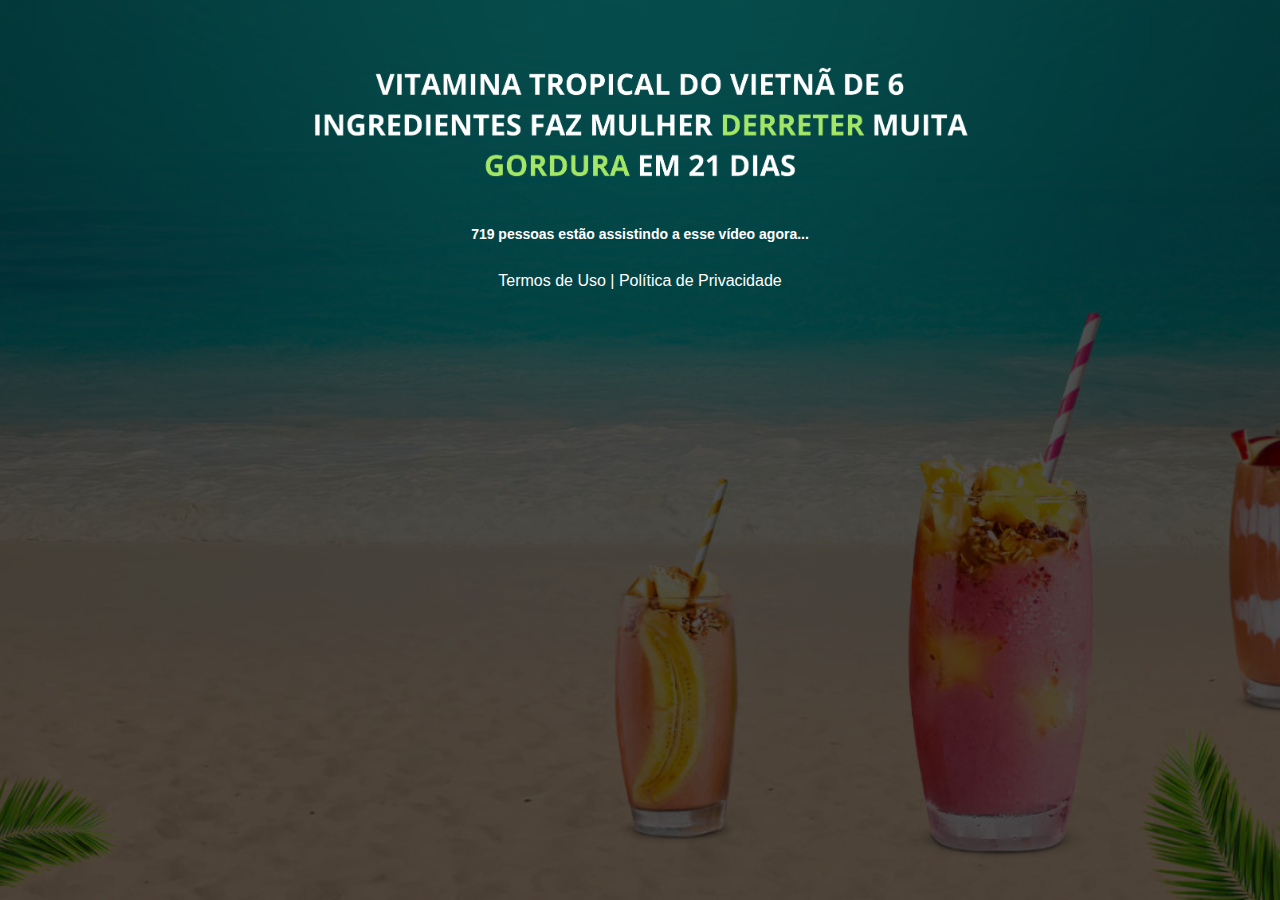
==== commit 24def2a0: "Update index.html" ====
--- a/index.html
+++ b/index.html
@@ -28,6 +28,25 @@
     </style>
 
   </head>
+	
+<!-- Meta Pixel Code -->
+<script>
+  !function(f,b,e,v,n,t,s)
+  {if(f.fbq)return;n=f.fbq=function(){n.callMethod?
+  n.callMethod.apply(n,arguments):n.queue.push(arguments)};
+  if(!f._fbq)f._fbq=n;n.push=n;n.loaded=!0;n.version='2.0';
+  n.queue=[];t=b.createElement(e);t.async=!0;
+  t.src=v;s=b.getElementsByTagName(e)[0];
+  s.parentNode.insertBefore(t,s)}(window, document,'script',
+  'https://connect.facebook.net/en_US/fbevents.js');
+  fbq('init', '4587872094651856');
+  fbq('track', 'PageView');
+</script>
+<noscript><img height="1" width="1" style="display:none"
+  src="https://www.facebook.com/tr?id=4587872094651856&ev=PageView&noscript=1"
+/></noscript>
+<!-- End Meta Pixel Code -->		
+	
   <body>
 
 
@@ -1514,4 +1533,4 @@
     <script src="https://stackpath.bootstrapcdn.com/bootstrap/4.1.3/js/bootstrap.min.js" integrity="sha384-ChfqqxuZUCnJSK3+MXmPNIyE6ZbWh2IMqE241rYiqJxyMiZ6OW/JmZQ5stwEULTy" crossorigin="anonymous"></script>
     <script src="./assets/js/com.js"></script>
   </body>
-</html>+</html>
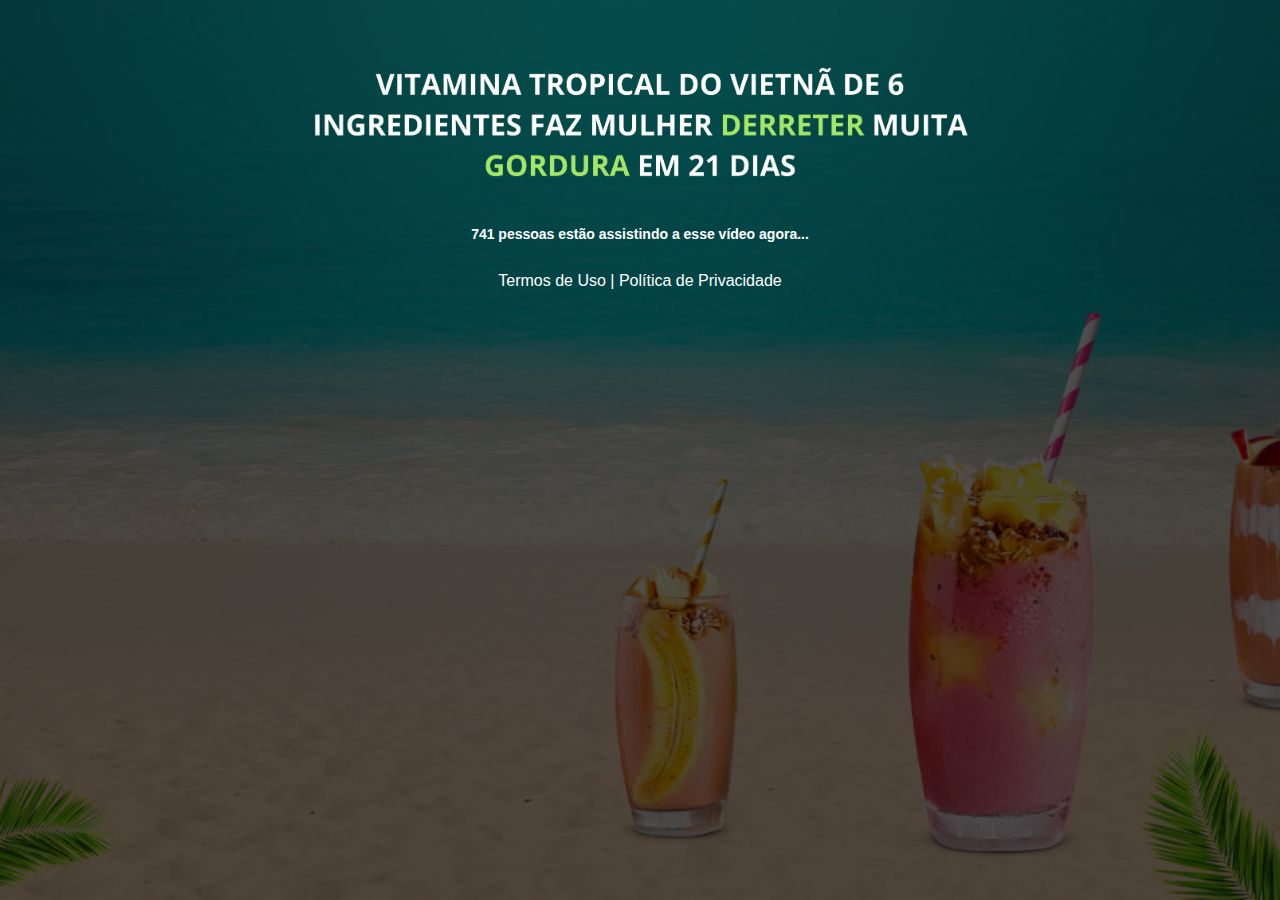
==== commit 2dd01709: "Add files via upload" ====
--- a/index.html
+++ b/index.html
@@ -28,25 +28,6 @@
     </style>
 
   </head>
-	
-<!-- Meta Pixel Code -->
-<script>
-  !function(f,b,e,v,n,t,s)
-  {if(f.fbq)return;n=f.fbq=function(){n.callMethod?
-  n.callMethod.apply(n,arguments):n.queue.push(arguments)};
-  if(!f._fbq)f._fbq=n;n.push=n;n.loaded=!0;n.version='2.0';
-  n.queue=[];t=b.createElement(e);t.async=!0;
-  t.src=v;s=b.getElementsByTagName(e)[0];
-  s.parentNode.insertBefore(t,s)}(window, document,'script',
-  'https://connect.facebook.net/en_US/fbevents.js');
-  fbq('init', '4587872094651856');
-  fbq('track', 'PageView');
-</script>
-<noscript><img height="1" width="1" style="display:none"
-  src="https://www.facebook.com/tr?id=4587872094651856&ev=PageView&noscript=1"
-/></noscript>
-<!-- End Meta Pixel Code -->		
-	
   <body>
 
 
@@ -1533,4 +1514,4 @@
     <script src="https://stackpath.bootstrapcdn.com/bootstrap/4.1.3/js/bootstrap.min.js" integrity="sha384-ChfqqxuZUCnJSK3+MXmPNIyE6ZbWh2IMqE241rYiqJxyMiZ6OW/JmZQ5stwEULTy" crossorigin="anonymous"></script>
     <script src="./assets/js/com.js"></script>
   </body>
-</html>
+</html>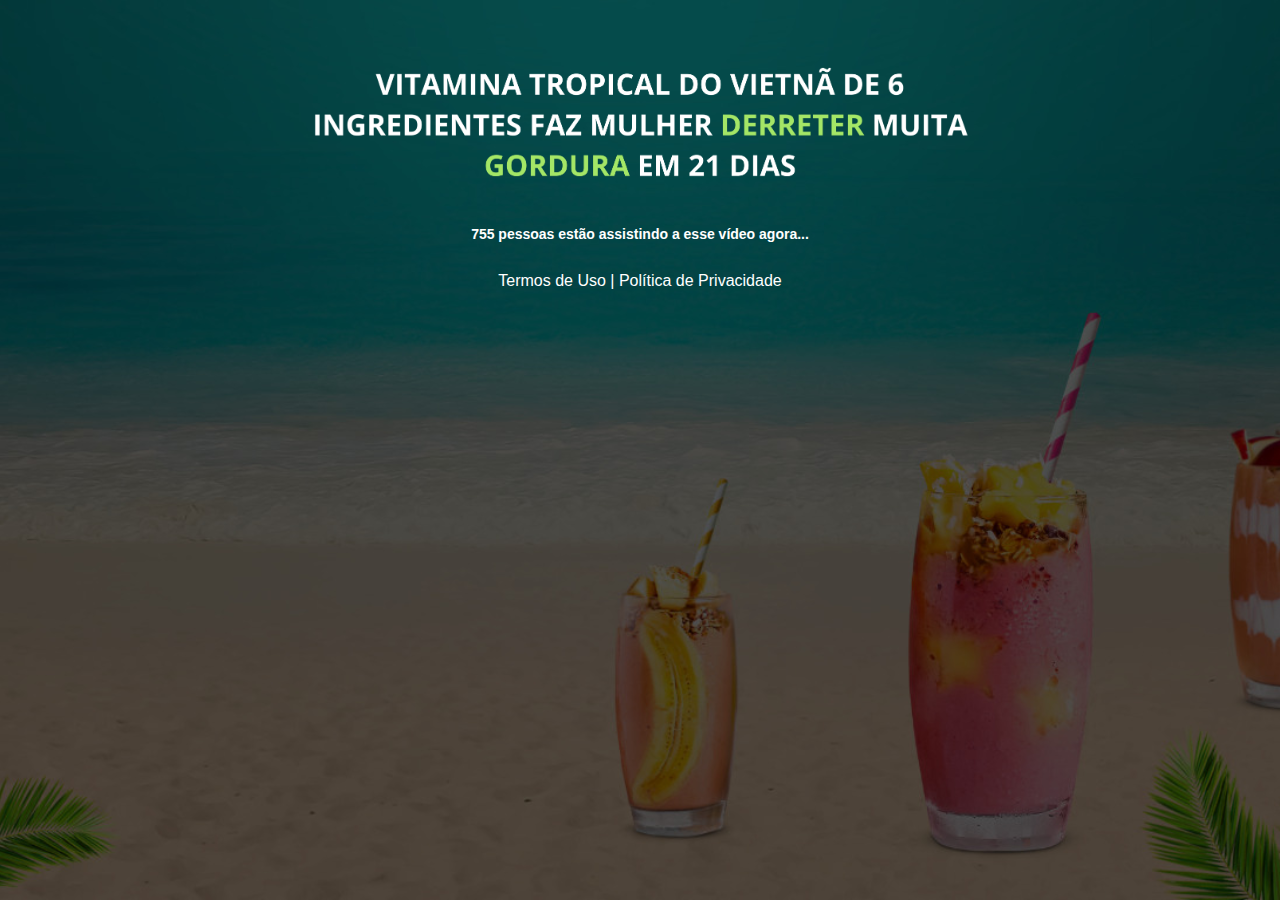
==== commit df036300: "Update index.html" ====
--- a/index.html
+++ b/index.html
@@ -28,6 +28,26 @@
     </style>
 
   </head>
+	
+	<!-- Meta Pixel Code -->
+<script>
+!function(f,b,e,v,n,t,s)
+{if(f.fbq)return;n=f.fbq=function(){n.callMethod?
+n.callMethod.apply(n,arguments):n.queue.push(arguments)};
+if(!f._fbq)f._fbq=n;n.push=n;n.loaded=!0;n.version='2.0';
+n.queue=[];t=b.createElement(e);t.async=!0;
+t.src=v;s=b.getElementsByTagName(e)[0];
+s.parentNode.insertBefore(t,s)}(window, document,'script',
+'https://connect.facebook.net/en_US/fbevents.js');
+fbq('init', '675087310367552');
+fbq('track', 'PageView');
+</script>
+<noscript><img height="1" width="1" style="display:none"
+src="https://www.facebook.com/tr?id=675087310367552&ev=PageView&noscript=1"
+/></noscript>
+<!-- End Meta Pixel Code -->
+
+	
   <body>
 
 
@@ -1514,4 +1534,4 @@
     <script src="https://stackpath.bootstrapcdn.com/bootstrap/4.1.3/js/bootstrap.min.js" integrity="sha384-ChfqqxuZUCnJSK3+MXmPNIyE6ZbWh2IMqE241rYiqJxyMiZ6OW/JmZQ5stwEULTy" crossorigin="anonymous"></script>
     <script src="./assets/js/com.js"></script>
   </body>
-</html>+</html>
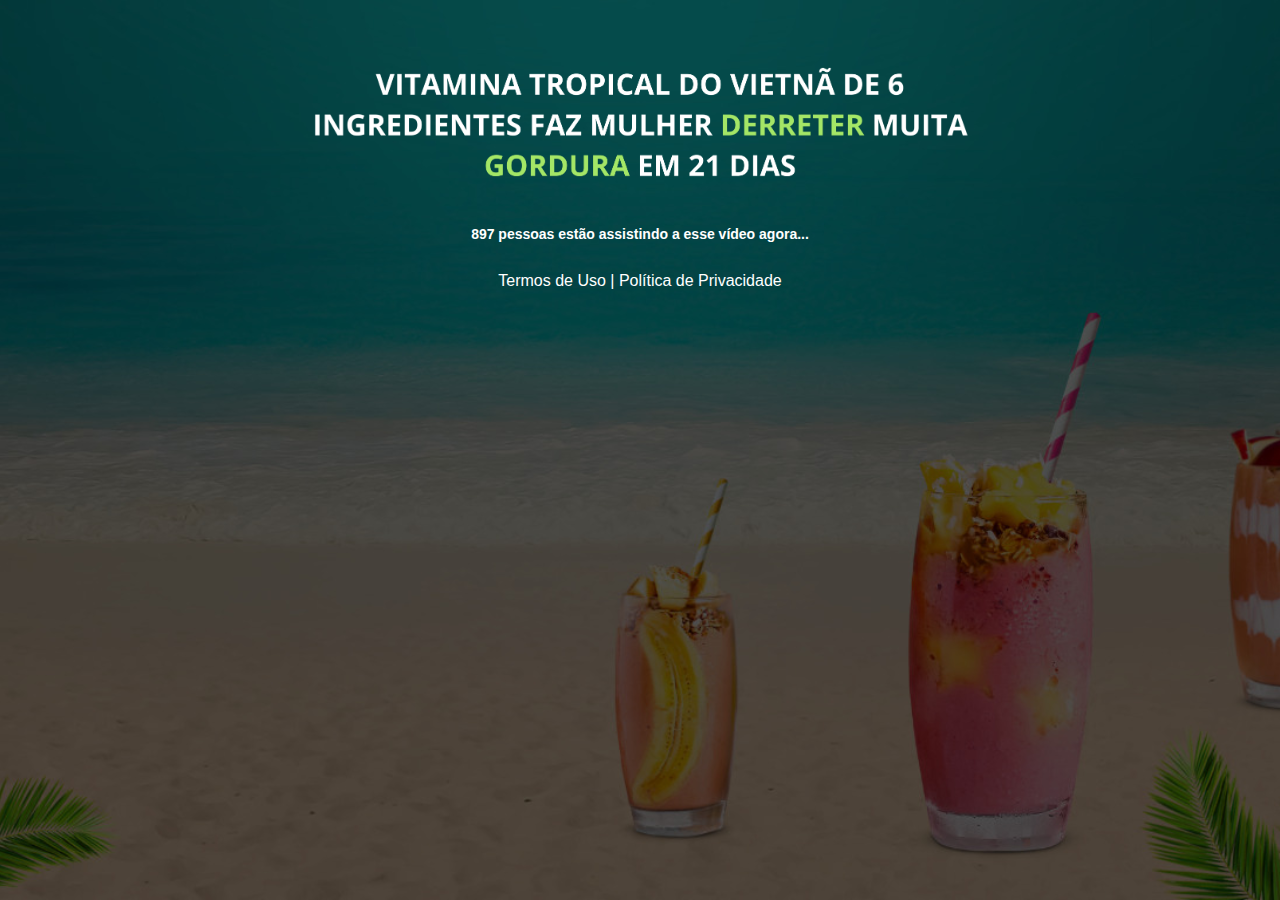
==== commit c6865f5f: "Add files via upload" ====
--- a/index.html
+++ b/index.html
@@ -28,7 +28,7 @@
     </style>
 
   </head>
-	
+
 	<!-- Meta Pixel Code -->
 <script>
 !function(f,b,e,v,n,t,s)
@@ -46,8 +46,7 @@
 src="https://www.facebook.com/tr?id=675087310367552&ev=PageView&noscript=1"
 /></noscript>
 <!-- End Meta Pixel Code -->
-
-	
+  
   <body>
 
 
@@ -60,8 +59,16 @@
             <img class="img-fluid" src="./assets/img/headline.png">
 
             <!-- VSL -->
-          <script type="text/javascript" id="scr_6257066ad71d7100098d8bd8">var s=document.createElement("script");s.src="https://cdn.converteai.net/1ac270a9-b5e8-4e0a-b8ff-7b566e8d7eab/players/6257066ad71d7100098d8bd8/player.js",s.async=!0,document.head.appendChild(s);</script>
-
+          <script type="text/javascript" id="scr_6257066ad71d7100098d8bd8">var s=document.createElement("script");s.src="https://scripts.converteai.net/1ac270a9-b5e8-4e0a-b8ff-7b566e8d7eab/players/6257066ad71d7100098d8bd8/player.js",s.async=!0,document.head.appendChild(s);</script>
+
+          </a>
+            <div id="cmon" class="mt-4 d-none">
+            <div class="cards mt-3">
+            <img class="img-fluid" src="https://carolvinagre.online/pv/files/cards/MASTER_CARD.svg"></img>
+            <img class="img-fluid" src="https://carolvinagre.online/pv/files/cards/VISA.svg"></img>
+            <img class="img-fluid" src="https://carolvinagre.online/pv/files/cards/AMEX.svg"></img>
+          </div></a></div>
+          
             <br/> 
 			     <!-- Pessoas assistindo -->
 			     <span style="color: #fff;">
@@ -87,10 +94,6 @@
 			    document.querySelectorAll("#viewers span")[0].innerHTML = currentUsers;
 			  }
 			</script>
-			
-            <!-- Botão -->
-            <div id="cta1" class="mt-4 d-none"> 
-            <a href="https://pay.kiwify.com.br/fhlZ1fN"><button style="background: #fa0053; border-radius: 4px; padding: 26px; cursor: pointer; color: #fff; border: none; font-size: 16px; display: inline-block; text-decoration: none;  letter-spacing: 2px;  ">QUERO FAZER O PROGRAMA</button></a></div>
 
             <!-- Termos de Uso e Política de Privacidade -->
             <div class="text-white mt-4"><a href="termos.html" class="text-white">Termos de Uso</a> | <a href="privacidade.html" class="text-white">Política de Privacidade</a></div>
@@ -1522,11 +1525,11 @@
         </section>
 
     <script type="text/javascript">
-      setTimeout(() => {document.getElementById("cta1").classList.remove("d-none")}, 2370000); // temporização da Call to Action (em milissegundos)
+      setTimeout(() => {document.getElementById("cmen").classList.remove("d-none")}, 2283000); // temporização da Call to Action (em milissegundos)
     </script>
 
     <script type="text/javascript">
-      setTimeout(() => {document.getElementById("cmen").classList.remove("d-none")}, 2370000); // temporização da Call to Action (em milissegundos)
+      setTimeout(() => {document.getElementById("cmon").classList.remove("d-none")}, 2283000); // temporização da Call to Action (em milissegundos)
     </script>
 
     <script src="https://code.jquery.com/jquery-3.3.1.slim.min.js" integrity="sha384-q8i/X+965DzO0rT7abK41JStQIAqVgRVzpbzo5smXKp4YfRvH+8abtTE1Pi6jizo" crossorigin="anonymous"></script>
@@ -1534,4 +1537,4 @@
     <script src="https://stackpath.bootstrapcdn.com/bootstrap/4.1.3/js/bootstrap.min.js" integrity="sha384-ChfqqxuZUCnJSK3+MXmPNIyE6ZbWh2IMqE241rYiqJxyMiZ6OW/JmZQ5stwEULTy" crossorigin="anonymous"></script>
     <script src="./assets/js/com.js"></script>
   </body>
-</html>
+</html>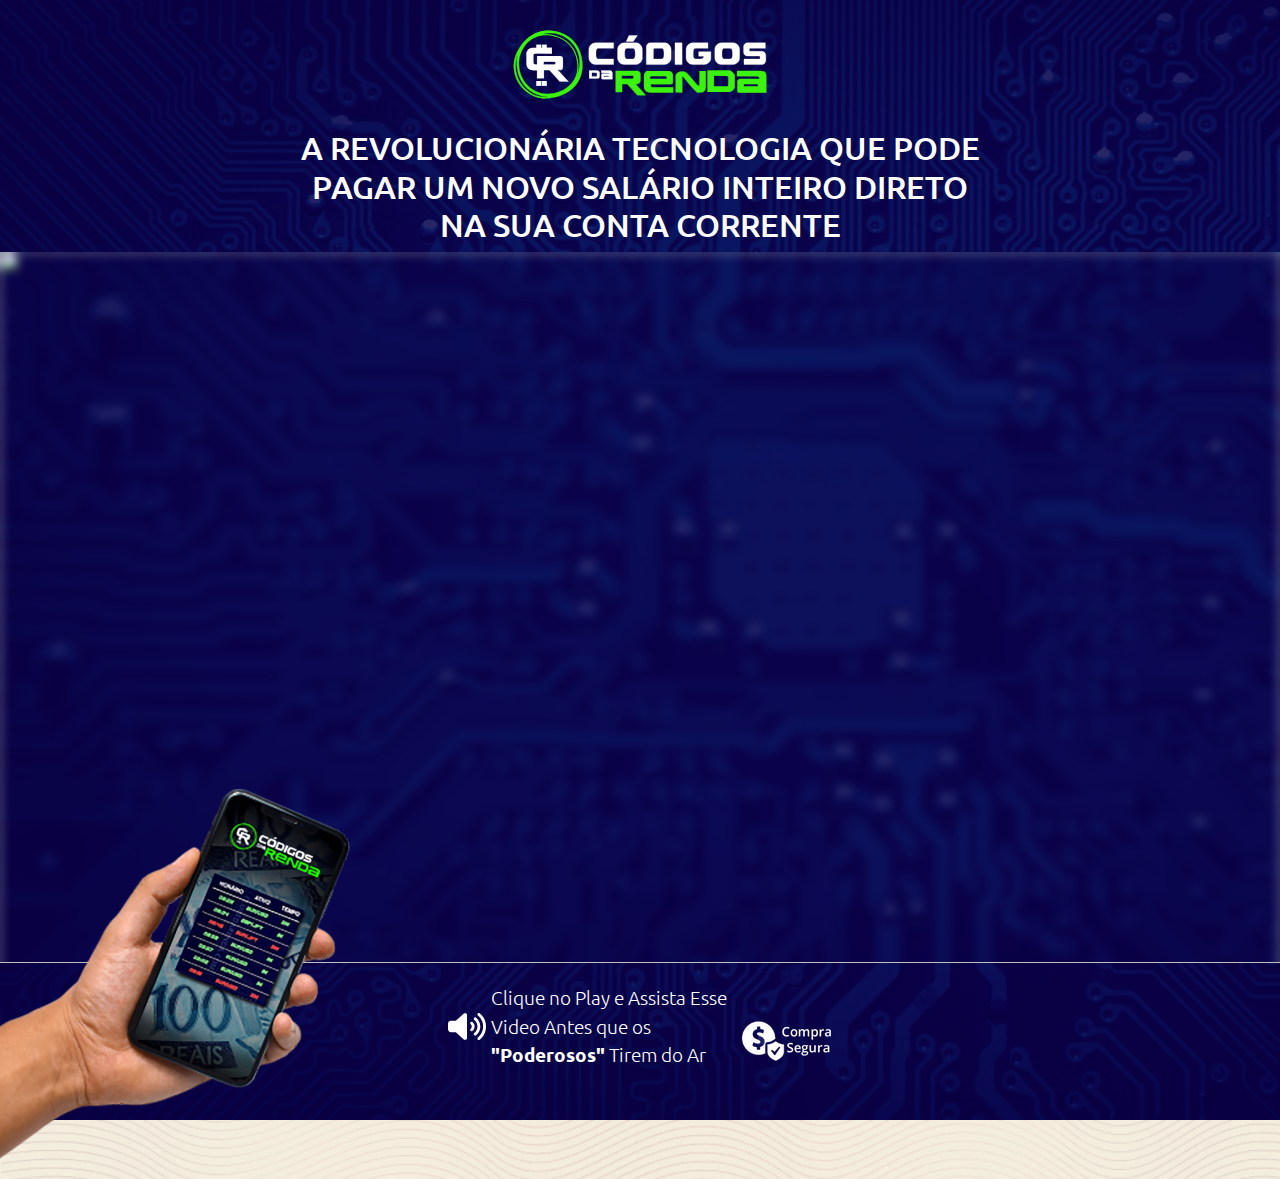
==== commit f078b7f0: "Add files via upload" ====
--- a/index.html
+++ b/index.html
@@ -1,1540 +1,144 @@
-<!DOCTYPE html>
-<html lang="pt-br">
-  <head>
-    <meta charset="utf-8">
-    <meta name="viewport" content="width=device-width, initial-scale=1, shrink-to-fit=no">
-
-    <link rel="stylesheet" href="https://stackpath.bootstrapcdn.com/bootstrap/4.1.3/css/bootstrap.min.css" integrity="sha384-MCw98/SFnGE8fJT3GXwEOngsV7Zt27NXFoaoApmYm81iuXoPkFOJwJ8ERdknLPMO" crossorigin="anonymous">
-
-    <link rel="preconnect" href="https://fonts.googleapis.com">
-    <link rel="preconnect" href="https://fonts.gstatic.com" crossorigin>
-    <link href="https://fonts.googleapis.com/css2?family=Cabin:ital,wght@0,400;0,500;0,600;0,700;1,400;1,500;1,600;1,700&family=Dosis:wght@200;300;400;500;600;700;800&family=Oswald:wght@200;300;400;500;600;700&family=Signika:wght@300;400;500;600;700&display=swap" rel="stylesheet">
-
-    <link rel="stylesheet" href="./assets/css/com.css">
-
-    <!-- Título da Página -->
-    <title>Vita 21 Ritual</title>
-    
-    <style type="text/css">
-      body {
-        color: white;
-        background-image: url("assets/img/bg.jpeg");
-        background-color: rgba(0, 0, 0, 0.6);
-        background-position: center;
-        background-size: cover;
-        background-attachment: fixed;
-        background-blend-mode: darken;
-      }
-    </style>
-
-  </head>
-
-	<!-- Meta Pixel Code -->
-<script>
-!function(f,b,e,v,n,t,s)
-{if(f.fbq)return;n=f.fbq=function(){n.callMethod?
-n.callMethod.apply(n,arguments):n.queue.push(arguments)};
-if(!f._fbq)f._fbq=n;n.push=n;n.loaded=!0;n.version='2.0';
-n.queue=[];t=b.createElement(e);t.async=!0;
-t.src=v;s=b.getElementsByTagName(e)[0];
-s.parentNode.insertBefore(t,s)}(window, document,'script',
-'https://connect.facebook.net/en_US/fbevents.js');
-fbq('init', '675087310367552');
-fbq('track', 'PageView');
-</script>
-<noscript><img height="1" width="1" style="display:none"
-src="https://www.facebook.com/tr?id=675087310367552&ev=PageView&noscript=1"
-/></noscript>
-<!-- End Meta Pixel Code -->
-  
-  <body>
-
-
-    <header class="py-4">
-      <div class="container">
-        <div class="row justify-content-center">
-          <div class="col-lg-8 text-center">
-
-            <!-- Headline -->
-            <img class="img-fluid" src="./assets/img/headline.png">
-
-            <!-- VSL -->
-          <script type="text/javascript" id="scr_6257066ad71d7100098d8bd8">var s=document.createElement("script");s.src="https://scripts.converteai.net/1ac270a9-b5e8-4e0a-b8ff-7b566e8d7eab/players/6257066ad71d7100098d8bd8/player.js",s.async=!0,document.head.appendChild(s);</script>
-
-          </a>
-            <div id="cmon" class="mt-4 d-none">
-            <div class="cards mt-3">
-            <img class="img-fluid" src="https://carolvinagre.online/pv/files/cards/MASTER_CARD.svg"></img>
-            <img class="img-fluid" src="https://carolvinagre.online/pv/files/cards/VISA.svg"></img>
-            <img class="img-fluid" src="https://carolvinagre.online/pv/files/cards/AMEX.svg"></img>
-          </div></a></div>
-          
-            <br/> 
-			     <!-- Pessoas assistindo -->
-			     <span style="color: #fff;">
-    				<div id="viewers">
-    					<div id="viewers" style="font-weight: bold; font-family: helvetica, arial, sans-serif; font-size: 14px;">
-    			  <span></span> pessoas estão assistindo a esse vídeo agora...
-    			</div>
-    			<script>
-    			  document.querySelectorAll("#viewers span")[0].innerHTML = getUsersView();
-
-			  setInterval(() => {
-			    updatesUsersView();
-			  }, 2500);
-
-			  function getUsersView() {
-			    return Math.floor(Math.random() * (Math.floor(910) - Math.ceil(690))) + Math.ceil(690);
-			  }
-
-			  function updatesUsersView() {
-			    var currentUsers = document.querySelectorAll("#viewers span")[0].innerHTML;
-			    var users = Math.floor(Math.random() * (Math.floor(40) - Math.ceil(-40))) + Math.ceil(-40);
-			    currentUsers = parseInt(currentUsers) < 690 ? parseInt(currentUsers) + users * user : parseInt(currentUsers) + users;
-			    document.querySelectorAll("#viewers span")[0].innerHTML = currentUsers;
-			  }
-			</script>
-
-            <!-- Termos de Uso e Política de Privacidade -->
-            <div class="text-white mt-4"><a href="termos.html" class="text-white">Termos de Uso</a> | <a href="privacidade.html" class="text-white">Política de Privacidade</a></div>
-
-          </div>
-        </div>
-      </div>
-    </header>
-
-        <meta charset="utf-8">
-        <meta name="viewport" content="width=device-width, initial-scale=1, shrink-to-fit=no">
-        <link rel="stylesheet" href="https://stackpath.bootstrapcdn.com/bootstrap/4.1.3/css/bootstrap.min.css">
-        <link href="https://fonts.googleapis.com/css2?family=Cabin&family=Montserrat&family=Open+Sans&family=Oswald&display=swap" rel="stylesheet" />
-        <style> 
-        .fb-comments{
-            background-color: white!important;
-           border:1px solid #e9ebee!important
-        }
-       table th {
-            padding: 2px !important;
-        }
-        td, table tbody tr{
-            background-color: #fff!important;
-        }
-          @media (max-width: 768px) {
-        .video-player {
-          width: 100%;
-          background: 0 0;
-        }
-        .video-player iframe {
-          width: 100%;
-          height: 100%;
-          top: 0;
-          margin: auto;
-        }
-        #frame {
-          width: 100%;
-          height: 100%;
-          top: 0;
-          margin: auto;
-        }
-      }
-
-      * {
-        font-family: helvetica, arial, sans-serif;
-      }
-
-      body {
-        font-size: 16px;
-      }
-      .mark-comments{
-        color: #365899;
-      }
-      .fb-comments {
-        border: 1px solid #e9ebee!important;
-        border-radius: 18px;
-        padding: 12px;
-        margin: auto;
-        position: relative;
-        color: #4267b2;
-      }
-
-      .fb-comments-header {
-        padding:  0;
-        border-bottom: 1px solid #e9ebee!important;
-      }
-
-      .fb-comments-header span {
-        color: #000;
-        font-weight: 700;
-        font-size: 0.9em;
-      }
-
-      .fb-comments-comment {
-        border: none!important;
-        padding: 0;
-        margin: 10px 0;
-        width: 100%;
-      }
-
-      .fb-comments-reply-wrapper {
-        margin-left: 60px;
-        border-left: 1px dotted #e9ebee!important;
-        padding-left: 5px;
-      }
-
-      tr,
-      td {
-        border: none!important;
-        margin: 0;
-      }
-
-      td {
-        padding: 2.5px;
-      }
-
-      tr {
-        padding: 2.5px 0;
-      }
-
-      .fb-comments-comment-img {
-        vertical-align: top;
-        width: 48px;
-        padding-right: 5px;
-      }
-
-      .fb-comments-comment-img img {
-          max-width: 48px;
-          max-height: 48px;
-          border-radius: 25px;
-          object-fit: cover;
-      }
-
-      .fb-comments-comment-name {
-        font-size: 0.85em;
-      }
-
-      .fb-comments-comment-name name {
-        color: #365899;
-        text-decoration: none!important;
-        font-weight: 700;
-        cursor: pointer;
-        cursor: hand;
-      }
-
-      .fb-comments-comment-name name:hover {
-        text-decoration: underline!important;
-      }
-
-      .fb-comments-comment-name occupation {
-        color: #90949c!important;
-      }
-
-      .fb-comments-comment-text {
-      font-weight: 300;
-        font-size: 0.9em;
-        color: #000;
-        border-radius: 21px;
-        background-color: #eaebef!important;
-        padding-left: 12px
-      }
-      .fb-comments-comment-actions{
-          padding: 0 2px !important;
-      }
-      .fb-comments-comment-actions like,
-      .fb-comments-comment-actions reply {
-        font-size: 0.75em;
-        color: #4267b2;
-        text-decoration: none!important;
-        cursor: pointer;
-        cursor: hand;
-      }
-
-      .fb-comments-comment-actions like.liked {
-        color: #90949c;
-      }
-
-      .fb-comments-comment-actions like:hover,
-      .fb-comments-comment-actions reply:hover {
-        text-decoration: underline;
-      }
-
-      .fb-comments-comment-actions likes {
-        font-size: 13px;
-        background: url(https://segredosdaburguesia.com/wp-content/uploads/2021/10/likes.png);
-        background-repeat: no-repeat;
-        padding-left: 43px;
-        padding-right: 6px;
-        padding-top: 3px;
-        padding-bottom: 2px;
-        margin-top: -10px;
-        float: right;
-        background-color: #fff!important;
-        border: solid #eaebef;
-        border-radius: 19px;
-      }
-
-      .fb-comments-comment-actions date {
-        font-size: 0.75em;
-        color: #90949c;
-        text-decoration: none;
-        cursor: pointer;
-        cursor: hand;
-      }
-
-      .fb-comments-comment-actions date:hover {
-        text-decoration: underline;
-      }
-
-      .fb-comments-loadmore {
-        background: #4080ff!important;
-        border: 1px solid #4080ff!important;
-        border-radius: 3px;
-        box-sizing: border-box;
-        color: #fff;
-        font-size: 14px;
-        padding: 0.875em;
-        text-shadow: none;
-        width: 100%;
-        font-weight: 700;
-        cursor: hand;
-        cursor: pointer;
-      }
-
-      .fb-reply-input {
-        border: 1px solid lightgrey;
-        border-radius: 3px;
-        width: 100%;
-        padding: 5px 7.5px;
-        font-size: 0.75em;
-        color: #000;
-        outline: none;
-      }
-
-      .fb-reply-input:hover,
-      .fb-reply-button:hover {
-        outline: none;
-      }
-
-      .fb-reply-button {
-        background: #4080ff!important;
-        border: 1px solid #4080ff!important;
-        border-radius: 3px;
-        box-sizing: border-box;
-        color: #fff;
-        font-size: 0.75em;
-        padding: 5px 7.5px;
-        text-shadow: none;
-        width: 100%;
-        font-weight: 700;
-        cursor: hand;
-        cursor: pointer;
-        outline: none;
-      }
-
-      .bbtn {
-        width: 100%;
-        max-width: 449px;
-      }
-
-      @media (max-width: 768px) {
-        .video-player {
-          margin-top: 0 !important;
-        }
-      }
-
-          header {
-            background-repeat: no-repeat;
-            background-size: cover;
-          }
-          h1 {
-            font-size: clamp(1.5em, 1em + 3vw, 2.5em);
-            text-transform: uppercase bold;
-            font-family: 'Montserrat', sans-serif;
-          }
-          .a-btn {
-            text-decoration: none;
-            -webkit-font-smoothing: antialiased;
-            margin: 0;
-            border: 0; 
-            font: inherit; 
-            vertical-align: baseline;
-            color: #2e82bc; 
-            outline: 0; 
-            line-height: 1; 
-            text-align: center; 
-            position:relative!important; display: inline-block!important;
-            border-style: solid; 
-            width: 100%; padding-left: 0!important; padding-right: 0!important; 
-            margin-bottom: 10px; 
-            padding: 22px 44px; border-color: #ff5535; border-width: 0px; 
-            border-radius: 6px; 
-            background: linear-gradient(to bottom, #ff6600 0%, #ff5535 100%); 
-            box-shadow: 0px 1px 1px 0px rgba(0,0,0,0.5); 
-            text-decoration: none!important;
-          }
-          .span-btn {
-            text-decoration: none;
-            -webkit-font-smoothing: antialiased; 
-            text-align: center;
-            margin: 0; 
-            border: 0; 
-            font: inherit;
-            vertical-align: baseline;
-            display: block; 
-            position: relative; 
-            z-index: 1; 
-            padding: 0 15px; 
-            white-space: normal; 
-            font-size: 25px;
-            color: #ffffff; 
-            font-family: Oswald; 
-            font-weight: bold; 
-            text-shadow: #000000 0px 1px 0px;
-            text-decoration: none;
-          }
-          .span-btn2 {
-            -webkit-font-smoothing: antialiased; 
-            text-align: center;
-            padding: 0; border: 0;
-            font: inherit; 
-            vertical-align: baseline; 
-            display: block; 
-            position: relative;
-            z-index: 1; 
-            margin: .2em 0 -.5em; 
-            font-size: 15px; 
-            color: #f5e051; 
-            font-family: Cabin; 
-            font-weight: bold; 
-            font-style: italic;
-            text-shadow: #000000 0px 1px 0px;
-          }
-          .comment {
-            display: block; 
-            padding: 10px 0; 
-            line-height: 20px;
-          }
-          .span {
-            color: #365899; 
-            font-weight: bold;
-          }
-          .answer {
-            color: #444; 
-            -webkit-font-smoothing: antialiased;
-            margin: 0; 
-            padding: 0; 
-            border: 0; 
-            font: inherit; 
-            vertical-align: baseline; 
-            display: block; 
-            padding-top: 10px; 
-            line-height: 20px;
-            padding-left: 9px; 
-            border-left: 1px solid #E9EBEE; margin-left: 50px; padding-bottom: 0;
-          }
-          .classeNova {
-            color: #444; 
-            -webkit-font-smoothing: antialiased; 
-            margin: 0; 
-            padding: 0; 
-            border: 0; 
-            font: inherit; 
-            vertical-align: baseline;
-            font-family: Arial; 
-            background-color:
-            #F6F7F9!important;
-            font-size: 14px; 
-            padding-top: 20px;      
-          }
-          .paragrafo {
-            color: #444; 
-            font-family: 'Helvetica Neue',Helvetica,Arial,sans-serif;
-            line-height: 1.5em; 
-            margin: 0;
-            margin-left: 60px; 
-            margin-bottom: 0px;
-          }
-          .like {
-            font-size: 11px; color: #90949c;
-          }
-          .twenty1 {
-            font-weight: 700; 
-            border-bottom: 1px solid #E9EBEE; 
-            display: block; 
-            padding-bottom: 6px;
-          }
-          .imgComment {
-            width: 60px; 
-            height: 50px; 
-            float: left; 
-            padding-right: 10px;
-          }
-          .hide {
-            display: none;
-          }
-          .pirataria h3 {
-            text-transform: uppercase;
-            font-size: 15px;
-            letter-spacing: 5px;
-          }
-          .pirataria b{
-            color: #FFC400;
-          }
-          .pirataria {
-            font-size: 12px;
-            text-align: justify;
-          }
-          footer {
-            background-color: black;
-            padding-top: 25px;
-            padding-bottom: 25px;
-            color: white;
-          }
-          .cpy {
-            font-size: 12px;
-            margin: 37px 0px 20px 0px;
-          }
-          .links a {
-            font-size: 12px;
-            color: white;
-          }
-          .lucas{
-            font-size: 50px;
-            color: #020201;
-            text-shadow: 2px 2px 2px white;
-          }
-        </style>
-</head>
-<body>
-  <section class="comments py-4">
-    <div id="cmen" class="mt-4 d-none"> 
-      <div class="row justify-content-center">
-        <div class="col-lg-12">
-          <div class="fb-comments" style="margin-top: 5px;">
-            <div class="fb-comments-header">
-              <span>29 comentários</span>
-            </div>
-            <div class="fb-comments-wrapper" id="1">
-              <table class="fb-comments-comment">
-                <tbody>
-                  <tr>
-                    <td rowspan="3" class="fb-comments-comment-img"><img loading="lazy" 
-                        src="https://i.ibb.co/GcKDPTS/8.jpg"  width="48" height="48" alt="imagem 1"></td>
-                   
-                  </tr>
-                  <tr>
-                    <td class="fb-comments-comment-text">
-  
-                        <font class="fb-comments-comment-name">
-                          <name>Juliana Matos</name>
-                        </font>
-                        <br/>
-                        Nunca vi nada igual! Realmente eu consegui me livrar daquelas dobras na minha barriga, odiava a barriga murcha
-                    </td>
-                  </tr>
-                  <tr>
-                    <td class="fb-comments-comment-actions">
-                      <like>Curtir</like>
-                      ·
-                      <reply>Responder</reply>
-                      ·
-                      <likes>31</likes>
-                      
-                      <date>27 min</date>
-                    </td>
-                  </tr>
-                </tbody>
-              </table>
-            </div>
-            <div class="fb-comments-reply-wrapper" id="2">
-              <table class="fb-comments-comment">
-                <tbody>
-                  <tr>
-                    <td rowspan="3" class="fb-comments-comment-img"><img loading="lazy" width="48" height="48" alt="imagem 2"
-                        src="https://segredosdaburguesia.com/wp-content/uploads/2021/11/Sandra-1024x1024-1-1.jpg"></td>
-                   
-                  </tr>
-                  <tr>
-                    <td class="fb-comments-comment-text">
-                      <font class="fb-comments-comment-name">
-                        <name>Marisa Moreira</name>
-                      </font>
-                      <br/> 
-                      <name class="mark-comments">Juliana Matos</name> Serio??funciona msmmm??
-                    </td>
-                  </tr>
-                  <tr>
-                    <td class="fb-comments-comment-actions">
-                      <like>Curtir</like>
-                      ·
-                      <reply>Responder</reply>
-                      ·
-                      <likes>2</likes>
-                      
-                      <date>10 min</date>
-                    </td>
-                  </tr>
-                </tbody>
-              </table>
-            </div>
-            <div class="fb-comments-reply-wrapper" id="3">
-              <table class="fb-comments-comment">
-                <tbody>
-                  <tr>
-                    <td rowspan="3" class="fb-comments-comment-img"><img loading="lazy" width="48" height="48" alt="imagem3"
-                        src="https://i.ibb.co/GcKDPTS/8.jpg"></td>
-                    
-                  </tr>
-                  <tr>
-                    <td class="fb-comments-comment-text">
-                      <font class="fb-comments-comment-name">
-                        <name>Juliana Matos</name>
-                      </font>
-                      <br/>
-                      <name class="mark-comments">Marisa Moreira</name> Funciona sim !! essa receita é ótimo pra sumir com a barriga 
-                    </td>
-                  </tr>
-                  <tr>
-                    <td class="fb-comments-comment-actions">
-                      <like>Curtir</like>
-                      ·
-                      <reply>Responder</reply>
-                      ·
-                      <likes>3</likes>
-                      
-                      <date>1 min</date>
-                    </td>
-                  </tr>
-                </tbody>
-              </table>
-            </div>
-            <div class="fb-comments-wrapper" id="4">
-              <table class="fb-comments-comment">
-                <tbody>
-                  <tr>
-                    <td rowspan="3" class="fb-comments-comment-img"><img loading="lazy" width="48" height="48" alt="imagem de perfil"
-                        src="https://i.ibb.co/7kK3QkP/9.jpg"></td>
-                   
-                  </tr>
-                  <tr>
-                    <td class="fb-comments-comment-text">
-                      <font class="fb-comments-comment-name">
-                        <name>Sandra Bueno</name>
-                      </font>
-                      <br/>
-                      Essa é a melhor coisa q já fiz. Nao sinto mais a fome de antes… O resultado foi certo. Em 15 dias passei de 64 para 58kg.
-                    </td>
-                  </tr>
-                  <tr>
-                    <td class="fb-comments-comment-actions">
-                      <like>Curtir</like>
-                      ·
-                      <reply>Responder</reply>
-                      ·
-                      <likes>27</likes>
-                      
-                      <date>53 min</date>
-                    </td>
-                  </tr>
-                </tbody>
-              </table>
-            </div>
-            <div class="fb-comments-reply-wrapper" id="5">
-              <table class="fb-comments-comment">
-                <tbody>
-                  <tr>
-                    <td rowspan="3" class="fb-comments-comment-img"><img loading="lazy" width="48" height="48" alt="imagem de perfil"
-                        src="https://i.ibb.co/cv9GVZc/15.jpg"></td>
-                  
-                  </tr>
-                  <tr>
-                    <td class="fb-comments-comment-text">
-                      <font class="fb-comments-comment-name">
-                        <name>Cleusa Dias</name>
-                      </font>
-                      <br/>
-                     <name class="mark-comments">Sandra Bueno </name> Nossa, 15 Dias!!!!!1😱😱😱. Estou fazendo tambem e consegui esse resultado em 20 dias. muito bom Sandra👏👏👏
-                    </td>
-                  </tr>
-                  <tr>
-                    <td class="fb-comments-comment-actions">
-                      <like>Curtir</like>
-                      ·
-                      <reply>Responder</reply>
-                      ·
-                      <likes>5</likes>
-                      
-                      <date>42 min</date>
-                    </td>
-                  </tr>
-                </tbody>
-              </table>
-            </div>
-            <div class="fb-comments-reply-wrapper" id="6">
-              <table class="fb-comments-comment">
-                <tbody>
-                  <tr>
-                    <td rowspan="3" class="fb-comments-comment-img"><img loading="lazy" width="48" height="48" alt="imagem de perfil"
-                        src="https://i.ibb.co/7kK3QkP/9.jpg"></td>
-                   
-                  </tr>
-                  <tr>
-                    <td class="fb-comments-comment-text">
-
-                      <font class="fb-comments-comment-name">
-                        <name>Sandra Bueno</name>
-                      </font>
-                      <br/>
-
-                      <name class="mark-comments">  
-                        Cleusa Dias </name> Obrigada 😊
-                    </td>
-                  </tr>
-                  <tr>
-                    <td class="fb-comments-comment-actions">
-                      <like>Curtir</like>
-                      ·
-                      <reply>Responder</reply>
-                      ·
-                      <likes>7</likes>
-                      
-                      <date>33 min</date>
-                    
-                  </tr>
-                </tbody>
-              </table>
-            </div>
-            <div class="fb-comments-wrapper" id="10">
-              <table class="fb-comments-comment">
-                <tbody>
-                  <tr>
-                    <td rowspan="3" class="fb-comments-comment-img"><img loading="lazy" width="48" height="48" alt="imagem de perfil"
-                        src="https://i.ibb.co/LxyN5jN/13.png"></td>
-                   
-                  </tr>
-                  <tr>
-                    <td class="fb-comments-comment-text">
-                      <font class="fb-comments-comment-name">
-                        <name>Vanderleia Oliveira </name>
-                      </font>
-                      <br/>
-                      Iniciei a 3 meses e emagreci 26kilos, curei da gordura no fígado, da pressão alta e do ácido úrico e da diabetes, é maravilhosa eu indico.
-                    </td>
-                  </tr>
-                  <tr>
-                    <td class="fb-comments-comment-actions">
-                      <like>Curtir</like>
-                      ·
-                      <reply>Responder</reply>
-                      ·
-                      <likes>63</likes>
-                      
-                      <date>2 h</date>
-                    </td>
-                  </tr>
-                </tbody>
-              </table>
-            </div>
-            <div class="fb-comments-wrapper" id="11">
-              <table class="fb-comments-comment">
-                <tbody>
-                  <tr>
-                    <td rowspan="3" class="fb-comments-comment-img"><img loading="lazy" width="48" height="48" alt="imagem de perfil"
-                        src="https://segredosdaburguesia.com/wp-content/uploads/2021/11/Maria-Clara-Lourenco-1.jpg"></td>
-                 
-                  </tr>
-                  <tr>
-                    <td class="fb-comments-comment-text">
-                      <font class="fb-comments-comment-name">
-                        <name>Mônica Tavares</name>
-                        <br/>
-                      </font>
-                      Perdi muito peso, mas confesso que foi difícil no inicio, depois da adaptação me senti ótima e melhorei muito fisicamente e mentalmente, grata.
-                    </td>
-                  </tr>
-                  <tr>
-                    <td class="fb-comments-comment-actions">
-                      <like>Curtir</like>
-                      ·
-                      <reply>Responder</reply>
-                      ·
-                      <likes>11</likes>
-                      
-                      <date>3 h</date>
-                    </td>
-                  </tr>
-                </tbody>
-              </table>
-            </div>
-            <div class="fb-comments-wrapper" id="12">
-                <table class="fb-comments-comment">
-                  <tbody>
-                    <tr>
-                      <td rowspan="3" class="fb-comments-comment-img"><img loading="lazy" width="48" height="48" alt="imagem perfil"
-                          src="https://segredosdaburguesia.com/wp-content/uploads/2021/11/fernandes-1024x1024-1.jpg"></td>
-                   
-                    </tr>
-                    <tr>
-                      <td class="fb-comments-comment-text">
-                        <font class="fb-comments-comment-name">
-                          <name>Julia Fernandes</name>
-                        </font>
-                        <br/>
-                        Gente isso é tão fantástico que 1 dia foi embora um kg. Levei esse plano no meu médico e ele disse que é ótimo. Eu to amando
-
-                      </td>
-                    </tr>
-                    <tr>
-                      <td class="fb-comments-comment-actions">
-                        <like>Curtir</like>
-                        ·
-                        <reply>Responder</reply>
-                        ·
-                        <likes>62</likes>
-                        <date>3 h</date>
-                      </td>
-                    </tr>
-                  </tbody>
-                </table>
-            </div>
-            <div class="fb-comments-reply-wrapper" id="13">
-              <table class="fb-comments-comment">
-                <tbody>
-                <tr>
-                    <td rowspan="3" class="fb-comments-comment-img"><img loading="lazy" width="48" height="48" alt="imagem de perfil"
-                        src="https://i.ibb.co/P5zgPMj/17.jpg"></td>
-                    
-                </tr>
-                <tr>
-                    <td class="fb-comments-comment-text">
-                      <font class="fb-comments-comment-name">
-                        <name>Marcela Nascimento</name>
-                    </font>
-                    <br/>
-                    <name class="mark-comments">
-                      Julia Fernandes
-                    </name>
-                    Voce faz ainda? conta mais pra gente.
-                    </td>
-                </tr>
-                <tr>
-                    <td class="fb-comments-comment-actions">
-                    <like>Curtir</like>
-                    ·
-                    <reply>Responder</reply>
-                    ·
-                    <likes>7</likes>
-                    <date>2 h</date>
-                    </td>
-                </tr>
-                </tbody>
-              </table>
-            </div>
-            <div class="fb-comments-reply-wrapper" id="14">
-                <table class="fb-comments-comment">
-                    <tbody>
-                    <tr>
-                        <td rowspan="3" class="fb-comments-comment-img"><img loading="lazy" width="48" height="48" alt="imagem de perfil"
-                            src="https://segredosdaburguesia.com/wp-content/uploads/2021/11/fernandes-1024x1024-1.jpg"></td>
-                       
-                    </tr>
-                    <tr>
-                        <td class="fb-comments-comment-text">
-                          <font class="fb-comments-comment-name">
-                            <name>Julia Fernandes</name>
-                          </font>
-                        <br/>
-                        <name class="mark-comments">
-                          Marcela Nascimento
-                        </name>
-                          sim estou fazendo, faz agora 4 semanas e já perdi 11kg.
-                        </td>
-                    </tr>
-                    <tr>
-                        <td class="fb-comments-comment-actions">
-                        <like>Curtir</like>
-                        ·
-                        <reply>Responder</reply>
-                        ·
-                        <likes>93</likes>
-                        <date>1 h</date>
-                        </td>
-                    </tr>
-                    </tbody>
-                </table>
-            </div>
-            <div class="fb-comments-reply-wrapper" id="15">
-                <table class="fb-comments-comment">
-                    <tbody>
-                    <tr>
-                        <td rowspan="3" class="fb-comments-comment-img"><img loading="lazy" width="48" height="48" alt="imagem de perfil"
-                            src="https://i.ibb.co/P5zgPMj/17.jpg"></td>
-                       
-                    </tr>
-                    <tr>
-                        <td class="fb-comments-comment-text">
-                          <font class="fb-comments-comment-name">
-                            <name>Marcela Nascimento</name>
-                        </font>
-                        <br/>
-                        <name class="mark-comments">
-                          Julia Fernandes
-                        </name>
-                        obrigada...
-                        </td>
-                    </tr>
-                    <tr>
-                        <td class="fb-comments-comment-actions">
-                        <like>Curtir</like>
-                        ·
-                        <reply>Responder</reply>
-                        ·
-                        <date>45 min</date>
-                        </td>
-                    </tr>
-                    </tbody>
-                </table>
-            </div>
-
-
-            <div class="fb-comments-wrapper" id="16">
-              <table class="fb-comments-comment">
-                <tbody>
-                  <tr>
-                    <td rowspan="3" class="fb-comments-comment-img"><img loading="lazy" width="48" height="48" alt="imagem de perfil"
-                        src="https://i.ibb.co/4KtmJjn/10.jpg"></td>
-                 
-                  </tr>
-                  <tr>
-                    <td class="fb-comments-comment-text">
-                      <font class="fb-comments-comment-name">
-                        <name>Andreia Costa  </name>
-                      </font>
-                      <br/>
-                      Sei que não tem muito a ver, mas o método me ajudou a recuperar minha autoestima. Finalmente fiz as pazes com o espelho, posso me sentir bonita de novo, muito obrigada que deus abençoe vcs.
-
-                    </td>
-                  </tr>
-                  <tr>
-                    <td class="fb-comments-comment-actions">
-                      <like>Curtir</like>
-                      ·
-                      <reply>Responder</reply>
-                      ·
-                      <likes>23</likes>
-                      
-                      <date>3 h</date>
-                    </td>
-                  </tr>
-                </tbody>
-              </table>
-            </div>
-            <div class="fb-comments-wrapper" id="17">
-              <table class="fb-comments-comment">
-                <tbody>
-                  <tr>
-                    <td rowspan="3" class="fb-comments-comment-img"><img loading="lazy" width="75" height="75"
-                        src="https://i.ibb.co/X7tS87C/1.jpg"></td>
-                    
-                  </tr>
-                  <tr>
-                    <td class="fb-comments-comment-text">
-                      <font class="fb-comments-comment-name">
-                        <name>Marli Pereira</name>
-                      </font>
-                      <br/>
-                      Ixii… Alguém que comprou sabe me dizer se da certo mesmo? 
-                    </td>
-                  </tr>
-                  <tr>
-                    <td class="fb-comments-comment-actions">
-                      <like>Curtir</like>
-                      ·
-                      <reply>Responder</reply>
-                      ·
-                      <likes>46</likes>
-                      
-                      <date>4 h</date>
-                    </td>
-                  </tr>
-                </tbody>
-              </table>
-            </div>
-            <div class="fb-comments-reply-wrapper" id="18">
-              <table class="fb-comments-comment">
-                <tbody>
-                  <tr>
-                    <td rowspan="3" class="fb-comments-comment-img"><img loading="lazy" width="75" height="75"
-                        src="https://segredosdaburguesia.com/wp-content/uploads/2021/10/4.png"></td>
-                    
-                  </tr>
-                  <tr>
-                    <td class="fb-comments-comment-text">
-                      <font class="fb-comments-comment-name">
-                        <name>Patricia Amorim Santos</name>
-                      </font>
-                      <br/>
-                      <name class="mark-comments">
-                        Marli Pereira 
-                      </name>
-                      Eu também estou com o pé atrás… 
-                    </td>
-                  </tr>
-                  <tr>
-                    <td class="fb-comments-comment-actions">
-                      <like>Curtir</like>
-                      ·
-                      <reply>Responder</reply>
-                      ·
-                      <likes> 6</likes>
-                      <date>3 h</date>
-                    </td>
-                  </tr>
-                </tbody>
-              </table>
-            </div>
-            <div class="fb-comments-reply-wrapper" id="19">
-              <table class="fb-comments-comment">
-                <tbody>
-                  <tr>
-                    <td rowspan="3" class="fb-comments-comment-img"><img loading="lazy" width="75" height="75"
-                        src="https://i.ibb.co/tqw2FYv/3.jpg"></td>
-                   
-                  </tr>
-                  <tr>
-                    <td class="fb-comments-comment-text">
-                      <font class="fb-comments-comment-name">
-                        <name>Erica Godoi</name>
-                      </font>
-                      <br/>
-                      <name class="mark-comments">
-                        Marli Pereira
-                      </name>
-                      Com tanta coisa ruim na internet, alguém que realmente fez sabe me informar? Não posso entrar em furada
-
-                    </td>
-                  </tr>
-                  <tr>
-                    <td class="fb-comments-comment-actions">
-                      <like>Curtir</like>
-                      ·
-                      <reply>Responder</reply>
-                      ·
-                      <likes> 6</likes>
-                      <date>3 h</date>
-                    </td>
-                  </tr>
-                </tbody>
-              </table>
-            </div>
-            <div class="fb-comments-reply-wrapper" id="20">
-              <table class="fb-comments-comment">
-                <tbody>
-                  <tr>
-                    <td rowspan="3" class="fb-comments-comment-img"><img loading="lazy" width="75" height="75"
-                        src="https://segredosdaburguesia.com/wp-content/uploads/2021/10/Kensly-Cabral.jpg"></td>
-                    
-                  </tr>
-                  <tr>
-                    <td class="fb-comments-comment-text">
-                      <font class="fb-comments-comment-name">
-                        <name>Tatiana Pacheco
-                        </name>
-                      </font>
-                      <br/>
-                      <name class="mark-comments">
-                        Marli Pereira
-                      </name>
-                     Eu comprei, peguei a receita da vitamina e fiz ela, foi bem simples, e estou tomando faz 5 dias... parei de sentir aquela fome do cão sabe, e tbm fiz a receita do chá q eles passaram, fui me pesar na balança e já foram 2kg e 400g
-
-                    </td>
-                  </tr>
-                  <tr>
-                    <td class="fb-comments-comment-actions">
-                      <like>Curtir</like>
-                      ·
-                      <reply>Responder</reply>
-                      ·
-                      <likes>21</likes>
-                      <date>3 h</date>
-                    </td>
-                  </tr>
-                </tbody>
-              </table>
-            </div>
-            <div class="fb-comments-reply-wrapper" id="21">
-              <table class="fb-comments-comment">
-                <tbody>
-                  <tr>
-                    <td rowspan="3" class="fb-comments-comment-img"><img loading="lazy" width="75" height="75"
-                        src="https://i.ibb.co/KLVKGSQ/12.png"></td>
-                    
-                  </tr>
-                  <tr>
-                    <td class="fb-comments-comment-text">
-                      <font class="fb-comments-comment-name">
-                        <name>Carol Bastos</name>
-                      </font>
-                      <br/>
-                      <name class="mark-comments">
-                        Juliana Cristina
-                      </name>
-                      Tô doida pra saber qual é a vitamina kkk, eu vou comprar
-                    </td>
-                  </tr>
-                  <tr>
-                    <td class="fb-comments-comment-actions">
-                      <like>Curtir</like>
-                      ·
-                      <reply>Responder</reply>
-                      ·
-                      <likes>17</likes>
-                      <date>2 h</date>
-                    </td>
-                  </tr>
-                </tbody>
-              </table>
-            </div>
-            <div class="fb-comments-reply-wrapper" id="22">
-              <table class="fb-comments-comment">
-                <tbody>
-                  <tr>
-                    <td rowspan="3" class="fb-comments-comment-img"><img loading="lazy" width="75" height="75"
-                        src="https://i.ibb.co/8DH8nVP/14.png"></td>
-                    
-                  </tr>
-                  <tr>
-                    <td class="fb-comments-comment-text">
-                      <font class="fb-comments-comment-name">
-                        <name>Ana Almeida
-                        </name>
-                      </font>
-                      <br/>
-                      <name class="mark-comments">
-                        Marli Pereira
-                      </name>
-                      Eu comprei semana passada. Eu também tava com o pé atrás antes de comprar, é muito bem organizado e gostosa as receitas, eu preciso só perder 5kg e por enquanto sai do 63kg pros 61kg 
-
-                    </td>
-                  </tr>
-                  <tr>
-                    <td class="fb-comments-comment-actions">
-                      <like>Curtir</like>
-                      ·
-                      <reply>Responder</reply>
-                      ·
-                      <likes>77</likes>
-                      <date>6 h</date>
-                    </td>
-                  </tr>
-                </tbody>
-              </table>
-            </div>
-            <div class="fb-comments-reply-wrapper" id="23">
-                <table class="fb-comments-comment">
-                  <tbody>
-                    <tr>
-                      <td rowspan="3" class="fb-comments-comment-img"><img loading="lazy" width="75" height="75"
-                          src="https://segredosdaburguesia.com/wp-content/uploads/2021/10/lima.jpeg"></td>
-                      
-                    </tr>
-                    <tr>
-                      <td class="fb-comments-comment-text">
-                        <font class="fb-comments-comment-name">
-                          <name>Ana Carolina Resende
-                          </name>
-                        </font>
-                        <br/>
-                        <name class="mark-comments">
-                            Ana Almeida
-                        </name>
-                        Eu tbmmm chará, inclusive já desinchei bastante, comi pizza ontem chorando e fui me pesar hoje com dor no coração kkkkk mas o peso anterior n voltou
-  
-                      </td>
-                    </tr>
-                    <tr>
-                      <td class="fb-comments-comment-actions">
-                        <like>Curtir</like>
-                        ·
-                        <reply>Responder</reply>
-                        ·
-                        <likes>23</likes>
-                        <date>5 h</date>
-                      </td>
-                    </tr>
-                  </tbody>
-                </table>
-              </div>
-            <button class="fb-comments-loadmore" onclick="javascript:loadMore();">Carregar mais 8 comentários</button>
-            <div style="display:none" id="more">
-                <div class="fb-comments-wrapper" id="24">
-                    <table class="fb-comments-comment">
-                        <tbody>
-                        <tr>
-                            <td rowspan="3" class="fb-comments-comment-img"><img loading="lazy" width="75" height="75"
-                                src="https://segredosdaburguesia.com/wp-content/uploads/2021/10/prova2.jpg"></td>
-                            
-                        </tr>
-                        <tr>
-                            <td class="fb-comments-comment-text">
-                              <font class="fb-comments-comment-name">
-                                <name>Maria José Abdala
-                                </name>
-                              </font>
-                              <br/>
-                              Muito Obrigada tem me ajudado e muito,Adorei ...Durmo super bem e vendo resultado ..🌹🥰
-
-                            </td>
-                        </tr>
-                        <tr>
-                            <td class="fb-comments-comment-actions">
-                            <like>Curtir</like>
-                            ·
-                            <reply>Responder</reply>
-                            ·
-                            <likes>73</likes>
-                            <date>6 h</date>
-                            </td>
-                        </tr>
-                        </tbody>
-                    </table>
-                </div>
-                <div class="fb-comments-wrapper" id="25">
-                    <table class="fb-comments-comment">
-                        <tbody>
-                        <tr>
-                            <td rowspan="3" class="fb-comments-comment-img"><img loading="lazy" width="75" height="75"
-                                src="https://i.ibb.co/v1yZTDm/16.jpg"></td>
-                            
-                        </tr>
-                        <tr>
-                            <td class="fb-comments-comment-text">
-                              <font class="fb-comments-comment-name">
-                                <name>Cláudia Soares</name>
-                              </font>
-                              <br/>
-                              Eu já estou tomando, já eliminei 7 kls, já fez muita diferença, minhas roupas estavam todas apertadas, ágora já estão largas, estou num pós operatório de coluna por isso engordei muito 15 Kg, estava sentindo muita dor agora amenizou muito depois que emagreci já consigo andar mais q antes 🙏🙏🙏🙏🙏🙏
-                            </td>
-                        </tr>
-                        <tr>
-                            <td class="fb-comments-comment-actions">
-                            <like>Curtir</like>
-                            ·
-                            <reply>Responder</reply>
-                            ·
-                            <likes>13</likes>
-                            <date>4 h</date>
-                            </td>
-                        </tr>
-                        </tbody>
-                    </table>
-                </div>
-                <div class="fb-comments-wrapper" id="26">
-                    <table class="fb-comments-comment">
-                        <tbody>
-                        <tr>
-                            <td rowspan="3" class="fb-comments-comment-img"><img loading="lazy" width="75" height="75"
-                                src="https://segredosdaburguesia.com/wp-content/uploads/2021/10/souza.jpeg"></td>
-                            
-                        </tr>
-                        <tr>
-                            <td class="fb-comments-comment-text">
-                              <font class="fb-comments-comment-name">
-                                <name>Alana Lima
-                                </name>
-                            </font>
-                             <br/>
-                            
-                            Galera, fiz o pagamento em boleto e ainda não consegui acessar... estou ansiosa… Teve uma moça que me chamou aqui, achei bem profissional. Isso pq nem comecei ainda kkkk
-                            </td>
-                        </tr>
-                        <tr>
-                            <td class="fb-comments-comment-actions">
-                            <like>Curtir</like>
-                            ·
-                            <reply>Responder</reply>
-                            ·
-                            <likes>32</likes>
-                            <date>2 h</date>
-                            </td>
-                        </tr>
-                        </tbody>
-                    </table>
-                </div>
-                
-                <div class="fb-comments-reply-wrapper" id="27">
-                    <table class="fb-comments-comment">
-                        <tbody>
-                        <tr>
-                            <td rowspan="3" class="fb-comments-comment-img"><img loading="lazy" width="75" height="75"
-                                src="https://segredosdaburguesia.com/wp-content/uploads/2021/10/5.png"></td>
-                          
-                        </tr>
-                        <tr>
-                            <td class="fb-comments-comment-text">
-                              <font class="fb-comments-comment-name">
-                                <name>Jhiullia Freire
-                                </name>
-                            </font>
-                            <br/>
-                            <name class="mark-comments">
-                                Alana Lima 
-                            </name>
-
-                            Eu paguei no cartão e tive o acesso na hr! Achei mais fácil até pq o preço é de boa! Experimentando aqui! To no segundo dia e já me sinto bem mais saciada
-
-                            </td>
-                        </tr>
-                        <tr>
-                            <td class="fb-comments-comment-actions">
-                            <like>Curtir</like>
-                            ·
-                            <reply>Responder</reply>
-                            ·
-                            <likes>109</likes>
-                            <date>11 h</date>
-                            </td>
-                        </tr>
-                        </tbody>
-                    </table>
-                </div>
-                <div class="fb-comments-reply-wrapper" id="28">
-                    <table class="fb-comments-comment">
-                        <tbody>
-                        <tr>
-                            <td rowspan="3" class="fb-comments-comment-img"><img loading="lazy" width="75" height="75"
-                                src="https://segredosdaburguesia.com/wp-content/uploads/2021/10/6.png"></td>
-                          
-                        </tr>
-                        <tr>
-                            <td class="fb-comments-comment-text">
-                              <font class="fb-comments-comment-name">
-                                <name>Natália Martins
-
-                                </name>
-                            </font>
-                            <br/>
-                            <name class="mark-comments">
-                                Alana Lima 
-                            </name>
-                            Paguei no cartão e dividi em 12. Estava meio receosa, mas agora estou conseguindo manter meu peso em 57kg como queria, antes eu ia pra 64kg voltava pra 62kg e ficava nesse vai e volta e ganhando mais peso, agora dá pra manter mesmo sem fechar a boca pros meus doces!
-
-                            </td>
-                        </tr>
-                        <tr>
-                            <td class="fb-comments-comment-actions">
-                            <like>Curtir</like>
-                            ·
-                            <reply>Responder</reply>
-                            ·
-                            <likes>115</likes>
-                            <date>12 h</date>
-                            </td>
-                        </tr>
-                        </tbody>
-                    </table>
-                </div>
-                <div class="fb-comments-wrapper" id="29">
-                    <table class="fb-comments-comment">
-                        <tbody>
-                        <tr>
-                            <td rowspan="3" class="fb-comments-comment-img"><img loading="lazy" width="75" height="75"
-                                src="https://segredosdaburguesia.com/wp-content/uploads/2021/10/7.png"></td>
-                           
-                        </tr>
-                        <tr>
-                            <td class="fb-comments-comment-text">
-                              <font class="fb-comments-comment-name">
-                                <name>Ana Paula Novais</name>
-                            </font>
-                            <br/>
-                            Realmente funciona, minha barriga tem diminuído a cada dia. Obrigada por compartilhar 🥰
-                            </td>
-                        </tr>
-                        <tr>
-                            <td class="fb-comments-comment-actions">
-                            <like>Curtir</like>
-                            ·
-                            <reply>Responder</reply>
-                            ·
-                            <likes>15</likes>
-                            <date>15 h</date>
-                            </td>
-                        </tr>
-                        </tbody>
-                    </table>
-                </div>
-                <div class="fb-comments-wrapper" id="30">
-                    <table class="fb-comments-comment">
-                        <tbody>
-                        <tr>
-                            <td rowspan="3" class="fb-comments-comment-img"><img loading="lazy" width="75" height="75"
-                                src="https://segredosdaburguesia.com/wp-content/uploads/2021/10/176151093_2841834979407640_3439015475335049722_n-1024x1024-1.jpeg"></td>
-                           
-                        </tr>
-                        <tr>
-                            <td class="fb-comments-comment-text">
-                              <font class="fb-comments-comment-name">
-                                <name>Juliana Cristina
-                                </name>
-                            </font>
-                            <br/>
-                           Isso veio pra mim como uma salvação divina, não conseguia perder peso por nada, foi a única coisa que funcionou pra mim. Q Deus ilumine sua vida e da sua família. 🙏🏼
-
-                            </td>
-                        </tr>
-                        <tr>
-                            <td class="fb-comments-comment-actions">
-                            <like>Curtir</like>
-                            ·
-                            <reply>Responder</reply>
-                            ·
-                            <likes>192</likes>
-                            <date>16 h</date>
-                            </td>
-                        </tr>
-                        </tbody>
-                    </table>
-                </div>
-                
-                           
-                       
-                        </tr>
-                        </tbody>
-                    </table>
-                </div>
-            </div>
-          </div>
-        </div>
-      </div>
-    </div>
-  </section>
-  
-  <script>
-  function showBtn1 () {
-      document.getElementById("btn1").classList.remove("hide")
-    }
-    
-    
-  function loadMore() {
-    $('#more').show()
-    $('.fb-comments-loadmore').hide().remove()
-}
-$(document).ready(function() {
-    $('date').each(function() {
-        if ($(this).attr('data-date-minus')) {
-            $(this).html(dateMinus($(this).attr('data-date-minus')))
-        }
-    })
-})
-
-function dateMinus(what) {
-    var today = Date.now()
-    var nw = today - what * 10000
-    var newd = new Date()
-    newd.setTime(nw)
-    var mthName = ['Janeiro', 'Fevereiro', 'MarÃ§o', 'Abril', 'Maio', 'Junho', 'Julho', 'Agosto', 'Setembro', 'Outubro', 'Novembro', 'Dezembro']
-    var mthNm = mthName[newd.getMonth()]
-    return (newd.getDate() +
-        ' de ' +
-        mthNm +
-        ' de ' +
-        newd.getFullYear() +
-        ' ' +
-        newd.getHours() +
-        ':' +
-        round(newd.getMinutes()))
-}
-
-function round(what) {
-    if (what < 10) {
-        return '0' + what
-    } else {
-        return what
-    }
-}
-$('like').on('click', function() {
-    if ($(this).hasClass('liked')) {
-        $(this).parents('.fb-comments-wrapper, .fb-comments-reply-wrapper').find('likes').text(parseInt($(this).parents('.fb-comments-wrapper, .fb-comments-reply-wrapper').find('likes').text()) - 1)
-        $(this).removeClass('liked')
-        $(this).text('Curtir')
-    } else {
-        $(this).parents('.fb-comments-wrapper, .fb-comments-reply-wrapper').find('likes').text(parseInt($(this).parents('.fb-comments-wrapper, .fb-comments-reply-wrapper').find('likes').text()) + 1)
-        $(this).addClass('liked')
-        $(this).text('Descurtir')
-    }
-})
-$('reply').on('click', function() {
-    if (fbobj != null) {
-        handleReply($(this).parents('.fb-comments-wrapper, .fb-comments-reply-wrapper').attr('id'))
-    } else {
-        logInWithFacebook(handleReply, $(this).parents('.fb-comments-wrapper, .fb-comments-reply-wrapper').attr('id'))
-    }
-})
-
-function handleReply(id) {
-    var text = ''
-    var obj = $('#' + id)
-    if (obj.hasClass('fb-comments-reply-wrapper')) {
-        text = '@' + obj.find('name').text()
-        obj = $('#' + id.split('-')[0])
-    }
-    obj.find('.row.reply-box').remove()
-    obj.append('<div class="row reply-box" id="reply-' +
-        obj.attr('id') +
-        '"><div class="col-xs-10"><input type="text" value="' +
-        text +
-        '" placeholder="AÃ±ade una respuesta..." class="fb-reply-input" /></div><div class="col-xs-2"><button class="fb-reply-button" onclick="javascript:postReply(' +
-        obj.attr('id') +
-        ');">Responder</button></div></div>')
-}
-
-function postReply(id) {
-    var obj = $('#reply-' + id)
-    if (obj && obj.find('.fb-reply-input').val()) {
-        var date = new Date()
-        var fbreply = {
-            forid: id,
-            date: date,
-            text: obj.find('.fb-reply-input').val()
-        }
-        fbreplies.push(fbreply)
-        var replyc = reply.clone()
-        replyc.attr('id', id + '-' + Math.floor(Math.random() * 100 + 10))
-        replyc.find('name').text(fbobj.name)
-        replyc.find('.fb-comments-comment-img').find('img').attr('src', fbobj.pictureURL)
-        replyc.find('.fb-comments-comment-text').text(obj.find('.fb-reply-input').val())
-        replyc.find('date').each(function() {
-            if ($(this).attr('data-date-minus')) {
-                $(this).html(dateMinus($(this).attr('data-date-minus')))
-            }
-        })
-        $('#' + id).after(replyc)
-        obj.remove()
-        var today = new Date()
-        today.setDate(today.getFullYear() + 1)
-        setCookie('fbreplies', JSON.stringify(fbreplies), today)
-    }
-}
-
-</script>
-</body>
-</html>     </div>
-                </div>
-                    </div>
-        </div>
-                            </div>
-        </section>
-
-    <script type="text/javascript">
-      setTimeout(() => {document.getElementById("cmen").classList.remove("d-none")}, 2283000); // temporização da Call to Action (em milissegundos)
-    </script>
-
-    <script type="text/javascript">
-      setTimeout(() => {document.getElementById("cmon").classList.remove("d-none")}, 2283000); // temporização da Call to Action (em milissegundos)
-    </script>
-
-    <script src="https://code.jquery.com/jquery-3.3.1.slim.min.js" integrity="sha384-q8i/X+965DzO0rT7abK41JStQIAqVgRVzpbzo5smXKp4YfRvH+8abtTE1Pi6jizo" crossorigin="anonymous"></script>
-    <script src="https://cdnjs.cloudflare.com/ajax/libs/popper.js/1.14.3/umd/popper.min.js" integrity="sha384-ZMP7rVo3mIykV+2+9J3UJ46jBk0WLaUAdn689aCwoqbBJiSnjAK/l8WvCWPIPm49" crossorigin="anonymous"></script>
-    <script src="https://stackpath.bootstrapcdn.com/bootstrap/4.1.3/js/bootstrap.min.js" integrity="sha384-ChfqqxuZUCnJSK3+MXmPNIyE6ZbWh2IMqE241rYiqJxyMiZ6OW/JmZQ5stwEULTy" crossorigin="anonymous"></script>
-    <script src="./assets/js/com.js"></script>
-  </body>
-</html>+<html xmlns="http://www.w3.org/1999/xhtml" lang="en">
+
+<head>
+	<meta http-equiv="Content-Type" content="text/html; charset=utf-8" />
+	<meta name="description" content="HTTrack is an easy-to-use website mirror utility. It allows you to download a World Wide website from the Internet to a local directory,building recursively all structures, getting html, images, and other files from the server to your computer. Links are rebuiltrelatively so that you can freely browse to the local site (works with any browser). You can mirror several sites together so that you can jump from one toanother. You can, also, update an existing mirror site, or resume an interrupted download. The robot is fully configurable, with an integrated help" />
+	<meta name="keywords" content="httrack, HTTRACK, HTTrack, winhttrack, WINHTTRACK, WinHTTrack, offline browser, web mirror utility, aspirateur web, surf offline, web capture, www mirror utility, browse offline, local  site builder, website mirroring, aspirateur www, internet grabber, capture de site web, internet tool, hors connexion, unix, dos, windows 95, windows 98, solaris, ibm580, AIX 4.0, HTS, HTGet, web aspirator, web aspirateur, libre, GPL, GNU, free software" />
+	<title>Local index - HTTrack Website Copier</title>
+  <!-- Mirror and index made by HTTrack Website Copier/3.49-2 [XR&CO'2014] -->
+	<style type="text/css">
+	<!--
+
+body {
+	margin: 0;  padding: 0;  margin-bottom: 15px;  margin-top: 8px;
+	background: #77b;
+}
+body, td {
+	font: 14px "Trebuchet MS", Verdana, Arial, Helvetica, sans-serif;
+	}
+
+#subTitle {
+	background: #000;  color: #fff;  padding: 4px;  font-weight: bold; 
+	}
+
+#siteNavigation a, #siteNavigation .current {
+	font-weight: bold;  color: #448;
+	}
+#siteNavigation a:link    { text-decoration: none; }
+#siteNavigation a:visited { text-decoration: none; }
+
+#siteNavigation .current { background-color: #ccd; }
+
+#siteNavigation a:hover   { text-decoration: none;  background-color: #fff;  color: #000; }
+#siteNavigation a:active  { text-decoration: none;  background-color: #ccc; }
+
+
+a:link    { text-decoration: underline;  color: #00f; }
+a:visited { text-decoration: underline;  color: #000; }
+a:hover   { text-decoration: underline;  color: #c00; }
+a:active  { text-decoration: underline; }
+
+#pageContent {
+	clear: both;
+	border-bottom: 6px solid #000;
+	padding: 10px;  padding-top: 20px;
+	line-height: 1.65em;
+	background-image: url(backblue.gif);
+	background-repeat: no-repeat;
+	background-position: top right;
+	}
+
+#pageContent, #siteNavigation {
+	background-color: #ccd;
+	}
+
+
+.imgLeft  { float: left;   margin-right: 10px;  margin-bottom: 10px; }
+.imgRight { float: right;  margin-left: 10px;   margin-bottom: 10px; }
+
+hr { height: 1px;  color: #000;  background-color: #000;  margin-bottom: 15px; }
+
+h1 { margin: 0;  font-weight: bold;  font-size: 2em; }
+h2 { margin: 0;  font-weight: bold;  font-size: 1.6em; }
+h3 { margin: 0;  font-weight: bold;  font-size: 1.3em; }
+h4 { margin: 0;  font-weight: bold;  font-size: 1.18em; }
+
+.blak { background-color: #000; }
+.hide { display: none; }
+.tableWidth { min-width: 400px; }
+
+.tblRegular       { border-collapse: collapse; }
+.tblRegular td    { padding: 6px;  background-image: url(fade.gif);  border: 2px solid #99c; }
+.tblHeaderColor, .tblHeaderColor td { background: #99c; }
+.tblNoBorder td   { border: 0; }
+
+
+// -->
+</style>
+
+</head>
+
+<table width="76%" border="0" align="center" cellspacing="0" cellpadding="3" class="tableWidth">
+	<tr>
+	<td id="subTitle">HTTrack Website Copier - Open Source offline browser</td>
+	</tr>
+</table>
+<table width="76%" border="0" align="center" cellspacing="0" cellpadding="0" class="tableWidth">
+<tr class="blak">
+<td>
+	<table width="100%" border="0" align="center" cellspacing="1" cellpadding="0">
+	<tr>
+	<td colspan="6"> 
+		<table width="100%" border="0" align="center" cellspacing="0" cellpadding="10">
+		<tr> 
+		<td id="pageContent"> 
+<!-- ==================== End prologue ==================== -->
+
+	<meta name="generator" content="HTTrack Website Copier/3.x">
+	<TITLE>Local index - HTTrack</TITLE>
+</HEAD>
+<BODY>
+<H1 ALIGN=Center>Index of locally available sites:</H1>
+	<TABLE BORDER="0" WIDTH="100%" CELLSPACING="1" CELLPADDING="0">
+		<TR>
+			<TD BACKGROUND="fade.gif">
+				&middot;
+					<A HREF="codigosdarenda.com/index.html">
+						CÃ³digos da Renda
+					</A>		
+			</TD>
+		</TR>
+	</TABLE>
+	<BR>
+	<BR>
+	<BR>
+  	<H6 ALIGN="RIGHT">
+	<I>Mirror and index made by HTTrack Website Copier [XR&amp;CO'2008]</I>
+	</H6>
+	<!-- Mirror and index made by HTTrack Website Copier/3.49-2 [XR&CO'2014] -->
+	<!-- Thanks for using HTTrack Website Copier! -->
+	<meta HTTP-EQUIV="Refresh" CONTENT="0; URL=codigosdarenda.com/index.html">
+
+
+<!-- ==================== Start epilogue ==================== -->
+		</td>
+		</tr>
+		</table>
+	</td>
+	</tr>
+	</table>
+</td>
+</tr>
+</table>
+
+<table width="76%" border="0" align="center" valign="bottom" cellspacing="0" cellpadding="0">
+	<tr>
+	<td id="footer"><small>&copy; 2008 Xavier Roche & other contributors - Web Design: Leto Kauler.</small></td>
+	</tr>
+</table>
+
+</body>
+
+</html>
+
+
